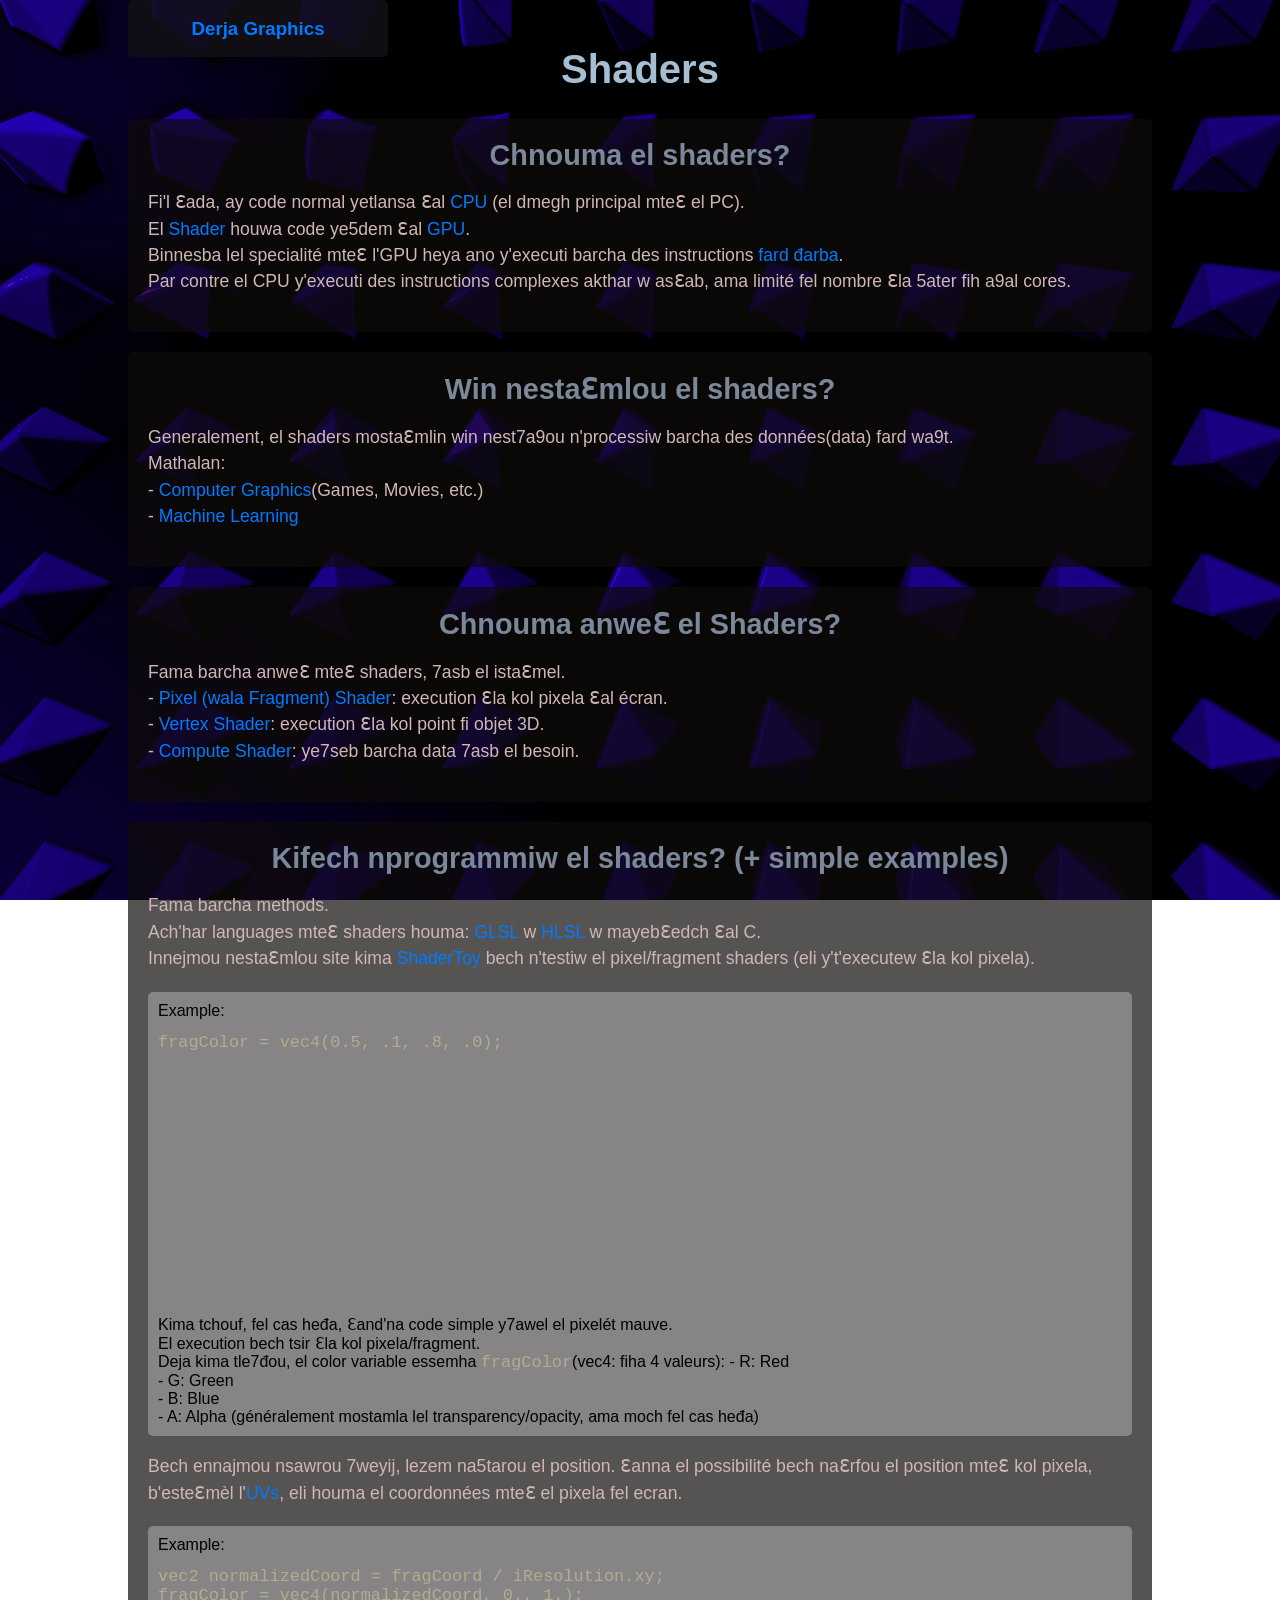
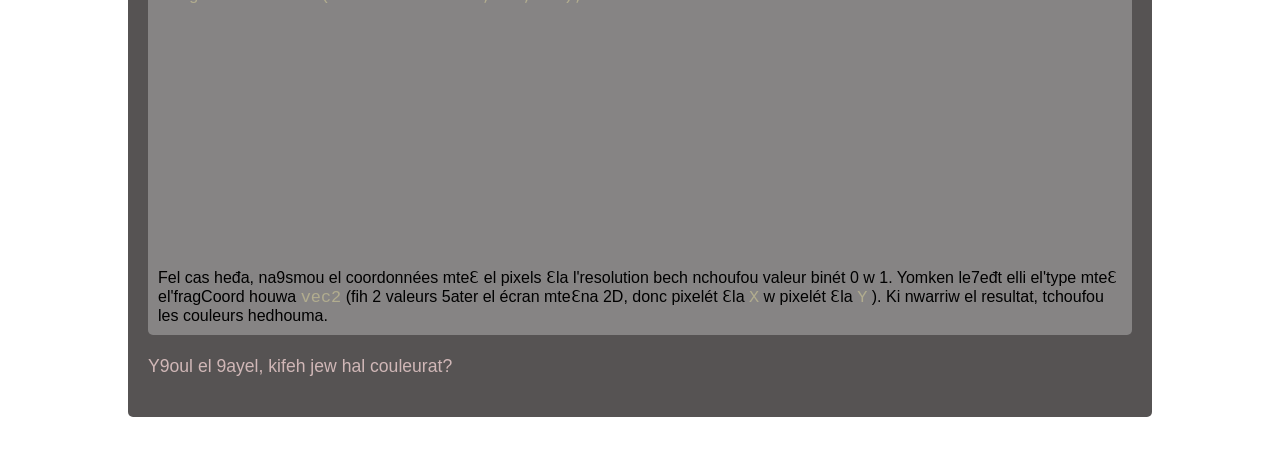
==== docs/shaders/index.html @ 7713639e "Adjust categories and header buttons" ====
<!-- Derja Graphics - Jed Fakhfekh - https://github.com/ougi-washi -->

<!DOCTYPE html>
<html>

<head>
	<meta name="Shaders" content="width=device-width, initial-scale=1.0">
	<title>Derja Graphics | Shaders</title>
	<link rel="stylesheet" type="text/css" href="../index.css">
</head>

<body>

	<div class="container">
		<header class="header">
			<h2><a href="../index.html">Derja Graphics</a></h2>
			<nav>
				<ul>
				</ul>
			</nav>
		</header>
	<h1>Shaders</h1>
		<div class="section">
			<h2>Chnouma el shaders?</h2>
			<p>
				Fi'l Ɛada, ay code normal yetlansa Ɛal <a href="https://en.wikipedia.org/wiki/Central_processing_unit"
					target="_blank">CPU</a> (el dmegh principal mteƐ el PC).<br>
				El <a href="https://en.wikipedia.org/wiki/Shader" target="_blank">Shader</a> houwa code ye5dem Ɛal <a
					href="https://en.wikipedia.org/wiki/Graphics_processing_unit" target="_blank">GPU</a>.<br>
				Binnesba lel specialité mteƐ l'GPU heya ano y'executi barcha des instructions <a
					href="https://en.wikipedia.org/wiki/Parallel_computing" target="_blank">fard đarba</a>.<br>
				Par contre el CPU y'executi des instructions complexes akthar w asƐab, ama limité fel nombre Ɛla 5ater
				fih
				a9al cores.
			</p>

		</div>

		<div class="section">
			<h2>Win nestaƐmlou el shaders?</h2>
			<p>
				Generalement, el shaders mostaƐmlin win nest7a9ou n'processiw barcha des données(data) fard wa9t.<br>
				Mathalan:<br>
				- <a href="https://en.wikipedia.org/wiki/Computer_graphics" target="_blank">Computer Graphics</a>(Games,
				Movies,
				etc.)<br>
				- <a href="https://en.wikipedia.org/wiki/Machine_learning" target="_blank">Machine Learning</a><br>
			</p>

		</div>
		<div class="section">
			<h2>Chnouma anweƐ el Shaders?</h2>
			<p>
				Fama barcha anweƐ mteƐ shaders, 7asb el istaƐmel.<br>
				- <a href="https://en.wikipedia.org/wiki/Shader#Pixel_shaders" target="_blank">Pixel (wala Fragment) Shader</a>: execution Ɛla kol pixela Ɛal écran.<br>
				- <a href="https://en.wikipedia.org/wiki/Shader#Vertex_shaders" target="_blank">Vertex Shader</a>: execution Ɛla kol point fi objet 3D.<br>
				- <a href="https://en.wikipedia.org/wiki/Shader#Compute_shaders" target="_blank">Compute Shader</a>: ye7seb barcha data 7asb el besoin.<br>
			</p>
		</div>
		<div class="section">
			<h2>Kifech nprogrammiw el shaders? (+ simple examples)</h2>
			<p>
				Fama barcha methods.<br>
				Ach'har languages mteƐ shaders houma: <a href="https://en.wikipedia.org/wiki/OpenGL_Shading_Language"
					target="_blank">GLSL</a> w <a href="https://en.wikipedia.org/wiki/High-Level_Shader_Language"
					target="_blank">HLSL</a> w mayebƐedch Ɛal C.<br>
				Innejmou nestaƐmlou site kima <a href="https://www.shadertoy.com/" target="_blank">ShaderToy</a> bech n'testiw el pixel/fragment shaders (eli y't'executew Ɛla kol pixela).
			<div id="glsl-code" class="language-glsl">
				Example:<br>
				<pre><code>fragColor = vec4(0.5, .1, .8, .0);</code></pre>
				<iframe width="320" height="240" frameborder="0"
					src="https://www.shadertoy.com/embed/Mf3SzS?gui=false&t=10&paused=true&muted=false"></iframe>
				Kima tchouf, fel cas heđa, Ɛand'na code simple y7awel el pixelét mauve.<br>
				El execution bech tsir Ɛla kol pixela/fragment.<br>
				Deja kima tle7đou, el color variable essemha <code>fragColor</code>(vec4: fiha 4 valeurs):
				- R: Red<br>
				- G: Green<br>
				- B: Blue<br>
				- A: Alpha (généralement mostamla lel transparency/opacity, ama moch fel cas heđa)
			</div>
			</p>
			<p>
				Bech ennajmou nsawrou 7weyij, lezem na5tarou el position.
				Ɛanna el possibilité bech naƐrfou el position mteƐ kol pixela, b'esteƐmèl l'<a href="https://en.wikipedia.org/wiki/UV_mapping", target="_blank">UVs</a>,
				eli houma el coordonnées mteƐ el pixela fel ecran.
				<div id="glsl-code" class="language-glsl">
					Example:<br>
					<pre><code>vec2 normalizedCoord = fragCoord / iResolution.xy;<br>fragColor = vec4(normalizedCoord, 0., 1.);</code></pre>
					<iframe width="320" height="240" frameborder="0"
						src="https://www.shadertoy.com/embed/XcdSzs?gui=false&t=10&paused=true&muted=false"></iframe>
					Fel cas heđa, na9smou el coordonnées mteƐ el pixels Ɛla l'resolution bech nchoufou valeur binét 0 w 1.
					Yomken le7eđt elli el'type mteƐ el'fragCoord houwa <code>vec2</code> (fih 2 valeurs 5ater el écran mteƐna 2D, donc pixelét Ɛla <code>X</code> w pixelét Ɛla <code>Y</code> ).
					Ki nwarriw el resultat, tchoufou les couleurs hedhouma.
				</div>
			</p>
			<p>
				Y9oul el 9ayel, kifeh jew hal couleurat?
				
			</p>
		</div>
	</div>

	<canvas>Your browser does not seem to support HTML5 canvas.</canvas>
	<script type="module" src="./index.js" type="text/javascript"> </script>
</body>

</html>
---- docs/index.css ----
/* Derja Graphics - Jed Fakhfekh - https://github.com/ougi-washi */

body,
html {
    margin: 0;
    padding: 0;
}

header {
    background-color: #131016de;
    padding: 5px; 
    border-radius: 5px;
    position: fixed; 
    top: 0; 
    width: 250px; 
    z-index: 5; 
}

.header {
    font-size: .9em;
    line-height: .85;
    color: #666;
}

nav ul {
    list-style-type: none; 
    padding-left: 30px; 
}

nav ul li {
    display: inline;
    margin-right: 10px; 
}

nav ul li:last-child {
    margin-right: 0;
}

nav ul li a {
    color: #fff; 
    text-decoration: none; 
}

nav ul li a:hover {
    text-decoration: underline; 
}

::-webkit-scrollbar {
    width: 0;  /* For Chrome, Safari, and Opera */
}

::-webkit-scrollbar-track {
    background: transparent;  /* For Chrome, Safari, and Opera */
}

.container {
    margin: 0 auto;
    padding: 20px;
    max-width: 80%;
    position: relative;
    font-family: Arial, sans-serif;
    height: 100%;
    z-index: 1;
}

.container h1 {
    font-size: 2.5em;
    color: #a5bed2;
    text-align: center;
}

.container h2 {
    font-size: 1.3em;
    color: #a5bed2;
    text-align: center;
}

.container h3 {
    font-size: 1.2em;
    color: #a5bed2;
}

.container p {
    font-size: 1.1em;
    color: #666;
    line-height: 1.5;
}

.container a {
    color: #007bff;
    text-decoration: none;
    pointer-events: auto;
}

.container a:hover {
    text-decoration: underline;
}

#glsl-code {
    margin-top: 20px;
    background-color: rgba(245, 245, 245, 0.3);
    padding: 10px;
    border-radius: 5px;
    overflow-x: auto;
}

.section {
    background-color: rgba(15, 11, 11, 0.7);
    padding: 20px;
    margin-bottom: 20px;
    border-radius: 5px;
}

.section h2 {
    font-size: 1.8em;
    color: #7b8899;
    margin-top: 0;
    margin-bottom: 10px;
}

.section p {
    font-size: 1.1em;
    color: rgb(208, 183, 183);
    line-height: 1.5;
}

#glsl-code pre {
    color: #ccc5a1;
}

#glsl-code code {
    font-size: 1.3em;
    color: #b2ad8f;
}

#glsl-code iframe {
    display: block;
    margin-top: 10px;
    margin-bottom: 10px;
    margin-right: 20%;
    margin-left: 20%;
    width: 60%;
    max-width: 80%;
    border: none;
}

canvas {
    position: fixed;
    top: 0;
    left: 0;
    width: 100%;
    height: 100%;
    z-index: 0;
    pointer-events: none;
}
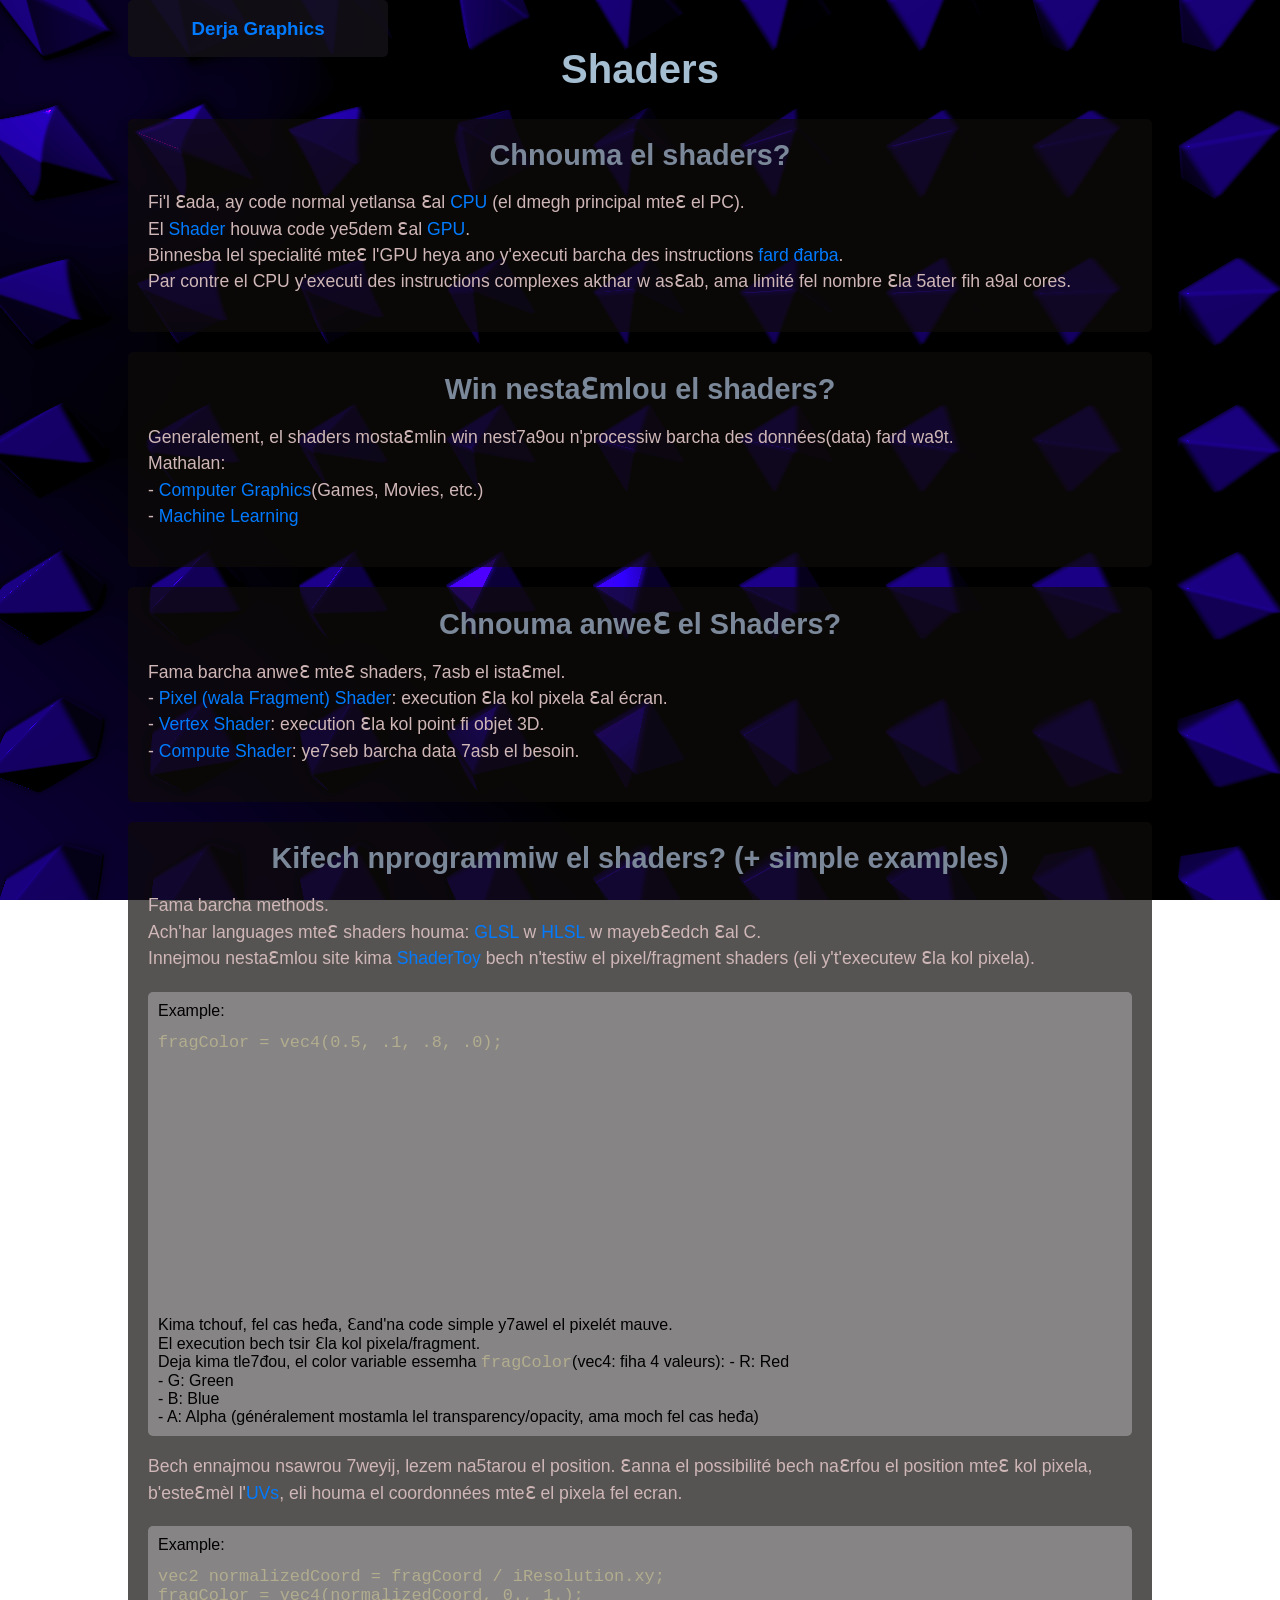
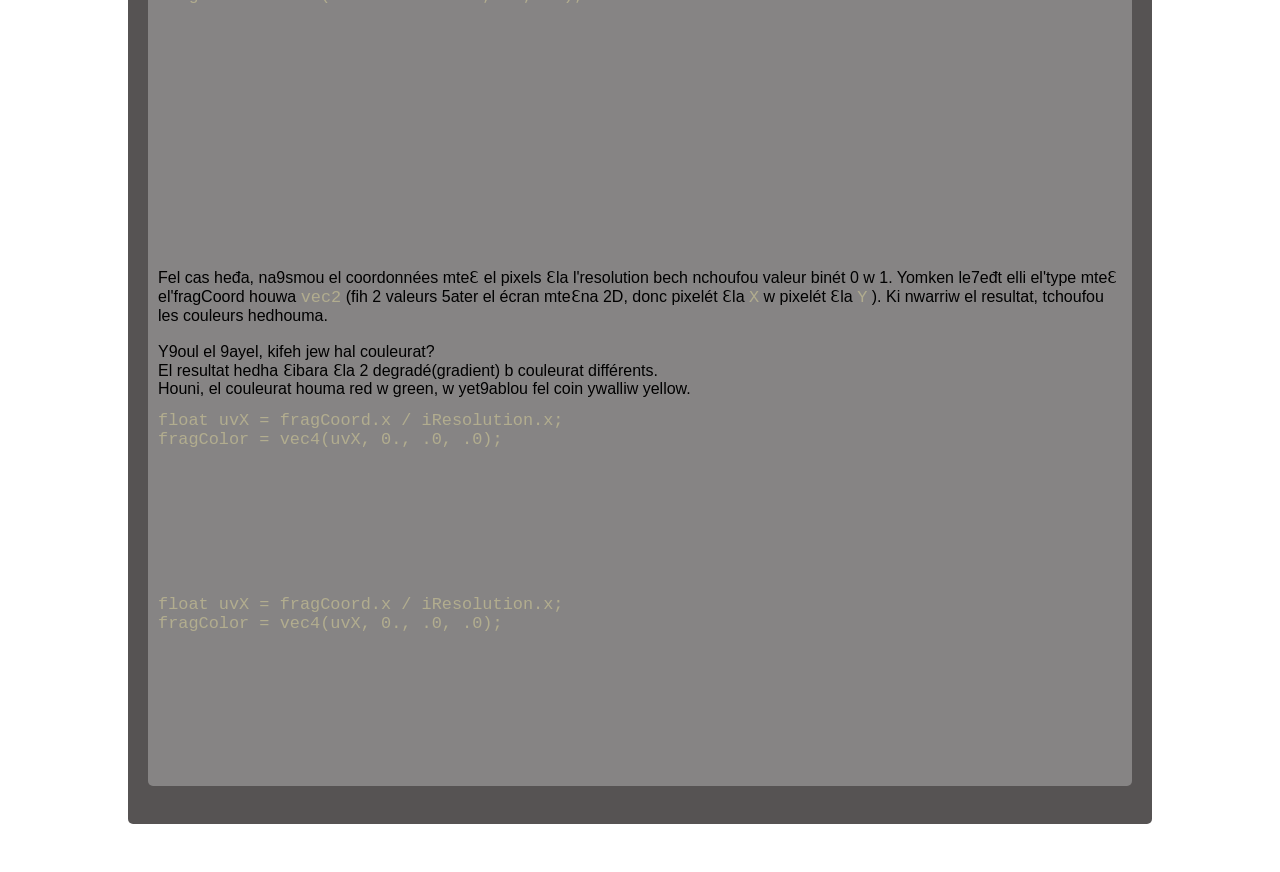
==== commit 05b93596: "Add explanation of the shader example 002" ====
--- a/docs/shaders/index.html
+++ b/docs/shaders/index.html
@@ -90,12 +90,17 @@
 						src="https://www.shadertoy.com/embed/XcdSzs?gui=false&t=10&paused=true&muted=false"></iframe>
 					Fel cas heđa, na9smou el coordonnées mteƐ el pixels Ɛla l'resolution bech nchoufou valeur binét 0 w 1.
 					Yomken le7eđt elli el'type mteƐ el'fragCoord houwa <code>vec2</code> (fih 2 valeurs 5ater el écran mteƐna 2D, donc pixelét Ɛla <code>X</code> w pixelét Ɛla <code>Y</code> ).
-					Ki nwarriw el resultat, tchoufou les couleurs hedhouma.
+					Ki nwarriw el resultat, tchoufou les couleurs hedhouma.<br><br>
+					Y9oul el 9ayel, kifeh jew hal couleurat?<br>
+					El resultat hedha Ɛibara Ɛla 2 degradé(gradient) b couleurat différents.<br> 
+					Houni, el couleurat houma red w green, w yet9ablou fel coin ywalliw yellow.
+					<pre><code>float uvX = fragCoord.x / iResolution.x;<br>fragColor = vec4(uvX, 0., .0, .0);</code></pre>
+					<iframe width="160" height="120" frameborder="0"
+						src="https://www.shadertoy.com/embed/lfcSWS?gui=false&t=10&paused=true&muted=false"></iframe>
+					<pre><code>float uvX = fragCoord.x / iResolution.x;<br>fragColor = vec4(uvX, 0., .0, .0);</code></pre>
+					<iframe width="160" height="120" frameborder="0"
+						src="https://www.shadertoy.com/embed/lc3XWS?gui=false&t=10&paused=true&muted=false"></iframe>
 				</div>
-			</p>
-			<p>
-				Y9oul el 9ayel, kifeh jew hal couleurat?
-				
 			</p>
 		</div>
 	</div>
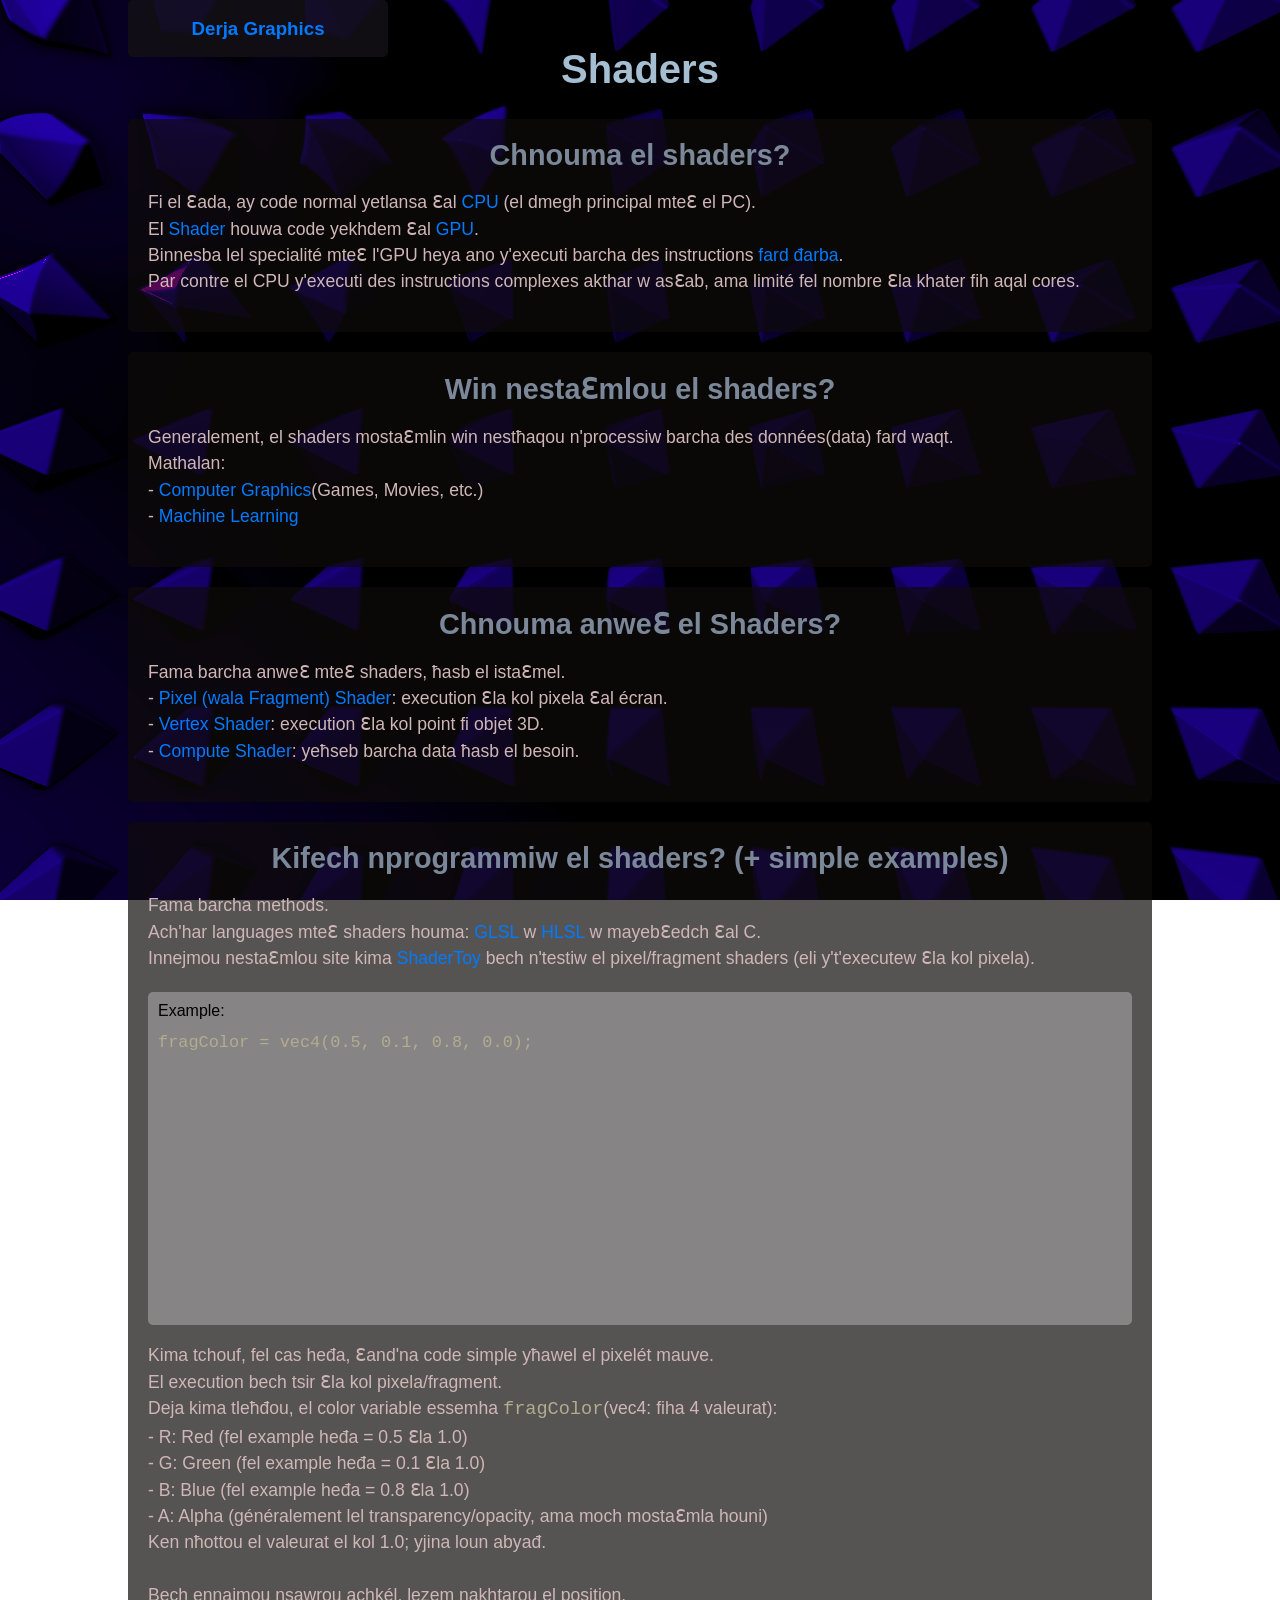
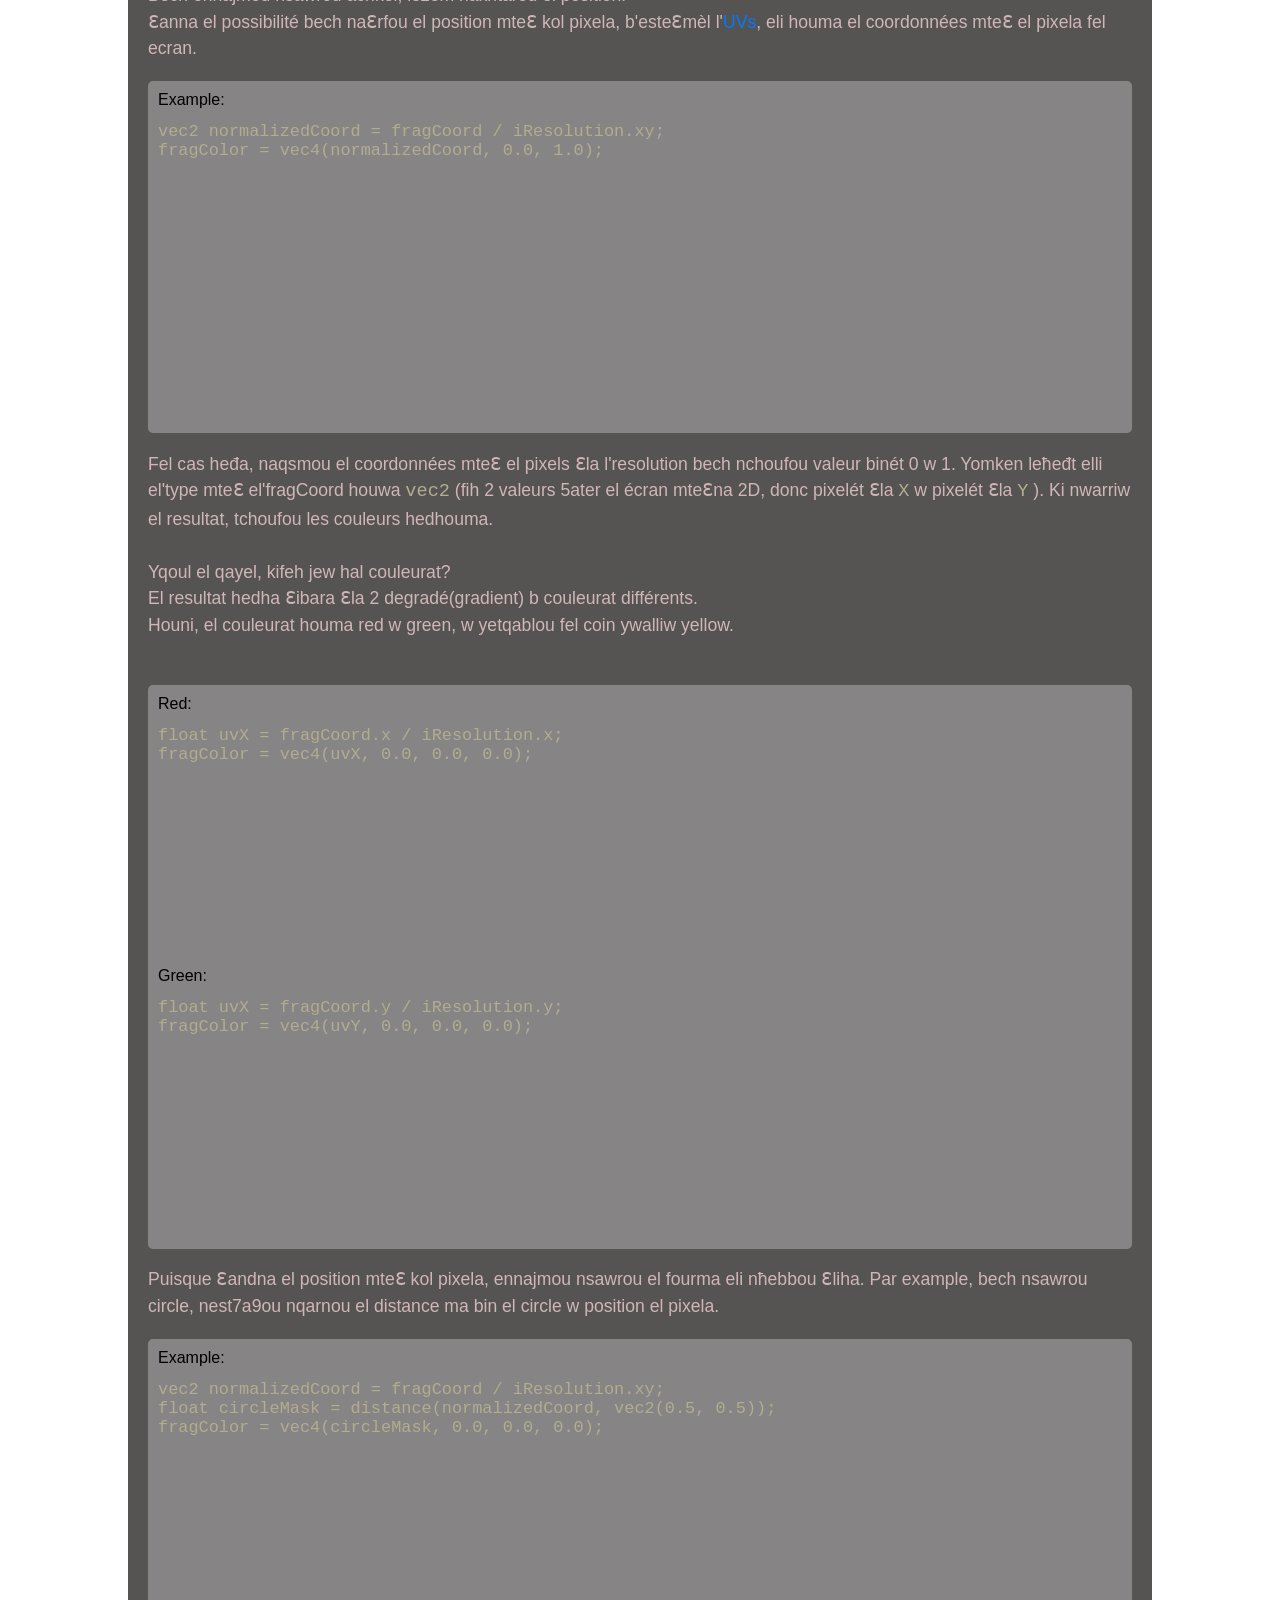
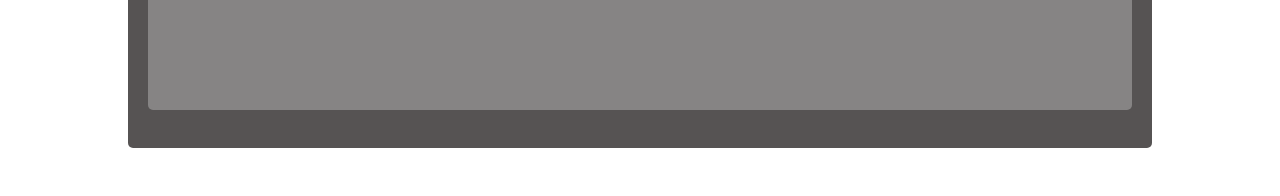
==== commit 5fc01b7b: "Adjust spellings, add circle section" ====
--- a/docs/shaders/index.html
+++ b/docs/shaders/index.html
@@ -1,4 +1,4 @@
- <!-- Derja Graphics - Jed Fakhfekh - https://github.com/ougi-washi -->
+<!-- Derja Graphics - Jed Fakhfekh - https://github.com/ougi-washi -->
 
 <!DOCTYPE html>
 <html>
@@ -19,19 +19,18 @@
 				</ul>
 			</nav>
 		</header>
-	<h1>Shaders</h1>
+		<h1>Shaders</h1>
 		<div class="section">
 			<h2>Chnouma el shaders?</h2>
 			<p>
-				Fi'l Ɛada, ay code normal yetlansa Ɛal <a href="https://en.wikipedia.org/wiki/Central_processing_unit"
+				Fi el Ɛada, ay code normal yetlansa Ɛal <a href="https://en.wikipedia.org/wiki/Central_processing_unit"
 					target="_blank">CPU</a> (el dmegh principal mteƐ el PC).<br>
-				El <a href="https://en.wikipedia.org/wiki/Shader" target="_blank">Shader</a> houwa code ye5dem Ɛal <a
+				El <a href="https://en.wikipedia.org/wiki/Shader" target="_blank">Shader</a> houwa code yekhdem Ɛal <a
 					href="https://en.wikipedia.org/wiki/Graphics_processing_unit" target="_blank">GPU</a>.<br>
 				Binnesba lel specialité mteƐ l'GPU heya ano y'executi barcha des instructions <a
 					href="https://en.wikipedia.org/wiki/Parallel_computing" target="_blank">fard đarba</a>.<br>
-				Par contre el CPU y'executi des instructions complexes akthar w asƐab, ama limité fel nombre Ɛla 5ater
-				fih
-				a9al cores.
+				Par contre el CPU y'executi des instructions complexes akthar w asƐab, ama limité fel nombre Ɛla khater
+				fih aqal cores.
 			</p>
 
 		</div>
@@ -39,7 +38,7 @@
 		<div class="section">
 			<h2>Win nestaƐmlou el shaders?</h2>
 			<p>
-				Generalement, el shaders mostaƐmlin win nest7a9ou n'processiw barcha des données(data) fard wa9t.<br>
+				Generalement, el shaders mostaƐmlin win nestħaqou n'processiw barcha des données(data) fard waqt.<br>
 				Mathalan:<br>
 				- <a href="https://en.wikipedia.org/wiki/Computer_graphics" target="_blank">Computer Graphics</a>(Games,
 				Movies,
@@ -51,10 +50,13 @@
 		<div class="section">
 			<h2>Chnouma anweƐ el Shaders?</h2>
 			<p>
-				Fama barcha anweƐ mteƐ shaders, 7asb el istaƐmel.<br>
-				- <a href="https://en.wikipedia.org/wiki/Shader#Pixel_shaders" target="_blank">Pixel (wala Fragment) Shader</a>: execution Ɛla kol pixela Ɛal écran.<br>
-				- <a href="https://en.wikipedia.org/wiki/Shader#Vertex_shaders" target="_blank">Vertex Shader</a>: execution Ɛla kol point fi objet 3D.<br>
-				- <a href="https://en.wikipedia.org/wiki/Shader#Compute_shaders" target="_blank">Compute Shader</a>: ye7seb barcha data 7asb el besoin.<br>
+				Fama barcha anweƐ mteƐ shaders, ħasb el istaƐmel.<br>
+				- <a href="https://en.wikipedia.org/wiki/Shader#Pixel_shaders" target="_blank">Pixel (wala Fragment)
+					Shader</a>: execution Ɛla kol pixela Ɛal écran.<br>
+				- <a href="https://en.wikipedia.org/wiki/Shader#Vertex_shaders" target="_blank">Vertex Shader</a>:
+				execution Ɛla kol point fi objet 3D.<br>
+				- <a href="https://en.wikipedia.org/wiki/Shader#Compute_shaders" target="_blank">Compute Shader</a>:
+				yeħseb barcha data ħasb el besoin.<br>
 			</p>
 		</div>
 		<div class="section">
@@ -64,43 +66,64 @@
 				Ach'har languages mteƐ shaders houma: <a href="https://en.wikipedia.org/wiki/OpenGL_Shading_Language"
 					target="_blank">GLSL</a> w <a href="https://en.wikipedia.org/wiki/High-Level_Shader_Language"
 					target="_blank">HLSL</a> w mayebƐedch Ɛal C.<br>
-				Innejmou nestaƐmlou site kima <a href="https://www.shadertoy.com/" target="_blank">ShaderToy</a> bech n'testiw el pixel/fragment shaders (eli y't'executew Ɛla kol pixela).
+				Innejmou nestaƐmlou site kima <a href="https://www.shadertoy.com/" target="_blank">ShaderToy</a> bech
+				n'testiw el pixel/fragment shaders (eli y't'executew Ɛla kol pixela).
 			<div id="glsl-code" class="language-glsl">
 				Example:<br>
-				<pre><code>fragColor = vec4(0.5, .1, .8, .0);</code></pre>
+				<pre><code>fragColor = vec4(0.5, 0.1, 0.8, 0.0);</code></pre>
 				<iframe width="320" height="240" frameborder="0"
 					src="https://www.shadertoy.com/embed/Mf3SzS?gui=false&t=10&paused=true&muted=false"></iframe>
-				Kima tchouf, fel cas heđa, Ɛand'na code simple y7awel el pixelét mauve.<br>
-				El execution bech tsir Ɛla kol pixela/fragment.<br>
-				Deja kima tle7đou, el color variable essemha <code>fragColor</code>(vec4: fiha 4 valeurs):
-				- R: Red<br>
-				- G: Green<br>
-				- B: Blue<br>
-				- A: Alpha (généralement mostamla lel transparency/opacity, ama moch fel cas heđa)
 			</div>
 			</p>
 			<p>
-				Bech ennajmou nsawrou 7weyij, lezem na5tarou el position.
-				Ɛanna el possibilité bech naƐrfou el position mteƐ kol pixela, b'esteƐmèl l'<a href="https://en.wikipedia.org/wiki/UV_mapping", target="_blank">UVs</a>,
-				eli houma el coordonnées mteƐ el pixela fel ecran.
-				<div id="glsl-code" class="language-glsl">
-					Example:<br>
-					<pre><code>vec2 normalizedCoord = fragCoord / iResolution.xy;<br>fragColor = vec4(normalizedCoord, 0., 1.);</code></pre>
-					<iframe width="320" height="240" frameborder="0"
-						src="https://www.shadertoy.com/embed/XcdSzs?gui=false&t=10&paused=true&muted=false"></iframe>
-					Fel cas heđa, na9smou el coordonnées mteƐ el pixels Ɛla l'resolution bech nchoufou valeur binét 0 w 1.
-					Yomken le7eđt elli el'type mteƐ el'fragCoord houwa <code>vec2</code> (fih 2 valeurs 5ater el écran mteƐna 2D, donc pixelét Ɛla <code>X</code> w pixelét Ɛla <code>Y</code> ).
-					Ki nwarriw el resultat, tchoufou les couleurs hedhouma.<br><br>
-					Y9oul el 9ayel, kifeh jew hal couleurat?<br>
-					El resultat hedha Ɛibara Ɛla 2 degradé(gradient) b couleurat différents.<br> 
-					Houni, el couleurat houma red w green, w yet9ablou fel coin ywalliw yellow.
-					<pre><code>float uvX = fragCoord.x / iResolution.x;<br>fragColor = vec4(uvX, 0., .0, .0);</code></pre>
-					<iframe width="160" height="120" frameborder="0"
-						src="https://www.shadertoy.com/embed/lfcSWS?gui=false&t=10&paused=true&muted=false"></iframe>
-					<pre><code>float uvX = fragCoord.x / iResolution.x;<br>fragColor = vec4(uvX, 0., .0, .0);</code></pre>
-					<iframe width="160" height="120" frameborder="0"
-						src="https://www.shadertoy.com/embed/lc3XWS?gui=false&t=10&paused=true&muted=false"></iframe>
-				</div>
+
+				Kima tchouf, fel cas heđa, Ɛand'na code simple yħawel el pixelét mauve.<br>
+				El execution bech tsir Ɛla kol pixela/fragment.<br>
+				Deja kima tleħđou, el color variable essemha <code>fragColor</code>(vec4: fiha 4 valeurat):<br>
+				- R: Red 	(fel example heđa = 0.5 Ɛla 1.0)<br>
+				- G: Green 	(fel example heđa = 0.1 Ɛla 1.0)<br>
+				- B: Blue	(fel example heđa = 0.8 Ɛla 1.0)<br>
+				- A: Alpha (généralement lel transparency/opacity, ama moch mostaƐmla houni)<br>
+				Ken nħottou el valeurat el kol 1.0; yjina loun abyađ.<br><br>
+				Bech ennajmou nsawrou achkél, lezem nakhtarou el position.<br>
+				Ɛanna el possibilité bech naƐrfou el position mteƐ kol pixela, b'esteƐmèl l'<a
+					href="https://en.wikipedia.org/wiki/UV_mapping" , target="_blank">UVs</a>,
+				eli houma el coordonnées mteƐ el pixela fel ecran.<br>
+			<div id="glsl-code" class="language-glsl">
+				Example:<br>
+				<pre><code>vec2 normalizedCoord = fragCoord / iResolution.xy;<br>fragColor = vec4(normalizedCoord, 0.0, 1.0);</code></pre>
+				<iframe width="320" height="240" frameborder="0"
+					src="https://www.shadertoy.com/embed/XcdSzs?gui=false&t=10&paused=true&muted=false"></iframe>
+			</div>
+			<p>
+				Fel cas heđa, naqsmou el coordonnées mteƐ el pixels Ɛla l'resolution bech nchoufou valeur binét 0 w 1.
+				Yomken leħeđt elli el'type mteƐ el'fragCoord houwa <code>vec2</code> (fih 2 valeurs 5ater el écran
+				mteƐna 2D, donc pixelét Ɛla <code>X</code> w pixelét Ɛla <code>Y</code> ).
+				Ki nwarriw el resultat, tchoufou les couleurs hedhouma.<br><br>
+				Yqoul el qayel, kifeh jew hal couleurat?<br>
+				El resultat hedha Ɛibara Ɛla 2 degradé(gradient) b couleurat différents.<br>
+				Houni, el couleurat houma red w green, w yetqablou fel coin ywalliw yellow.<br><br>
+			</p>
+			<div id="glsl-code" class="language-glsl">
+				Red:
+				<pre><code>float uvX = fragCoord.x / iResolution.x;<br>fragColor = vec4(uvX, 0.0, 0.0, 0.0);</code></pre>
+				<iframe width="240" height="180" frameborder="0"
+					src="https://www.shadertoy.com/embed/lfcSWS?gui=false&t=10&paused=true&muted=false"></iframe>
+				Green:
+				<pre><code>float uvX = fragCoord.y / iResolution.y;<br>fragColor = vec4(uvY, 0.0, 0.0, 0.0);</code></pre>
+				<iframe width="240" height="180" frameborder="0"
+					src="https://www.shadertoy.com/embed/lc3XWS?gui=false&t=10&paused=true&muted=false"></iframe>
+			</div>
+			</p>
+			<p>
+				Puisque Ɛandna el position mteƐ kol pixela, ennajmou nsawrou el fourma eli nħebbou Ɛliha.
+				Par example, bech nsawrou circle, nest7a9ou nqarnou el distance ma bin el circle w position el pixela.
+			<div id="glsl-code" class="language-glsl">
+				Example:
+				<pre><code>vec2 normalizedCoord = fragCoord / iResolution.xy;<br>float circleMask = distance(normalizedCoord, vec2(0.5, 0.5));<br>fragColor = vec4(circleMask, 0.0, 0.0, 0.0);</code></pre>
+				<iframe width="320" height="240" frameborder="0"
+				src="https://www.shadertoy.com/embed/4cdSWS?gui=false&t=10&paused=true&muted=false"></iframe>
+			</div>
 			</p>
 		</div>
 	</div>
--- a/docs/index.css
+++ b/docs/index.css
@@ -124,11 +124,12 @@
     line-height: 1.5;
 }
 
+
 #glsl-code pre {
     color: #ccc5a1;
 }
 
-#glsl-code code {
+code, #glsl-code code {
     font-size: 1.3em;
     color: #b2ad8f;
 }
@@ -137,10 +138,12 @@
     display: block;
     margin-top: 10px;
     margin-bottom: 10px;
-    margin-right: 20%;
-    margin-left: 20%;
-    width: 60%;
-    max-width: 80%;
+    margin-right: 5%;
+    margin-left: 5%;
+    text-align: center;
+    
+    /* width: 60%;
+    max-width: 80%; */
     border: none;
 }
 
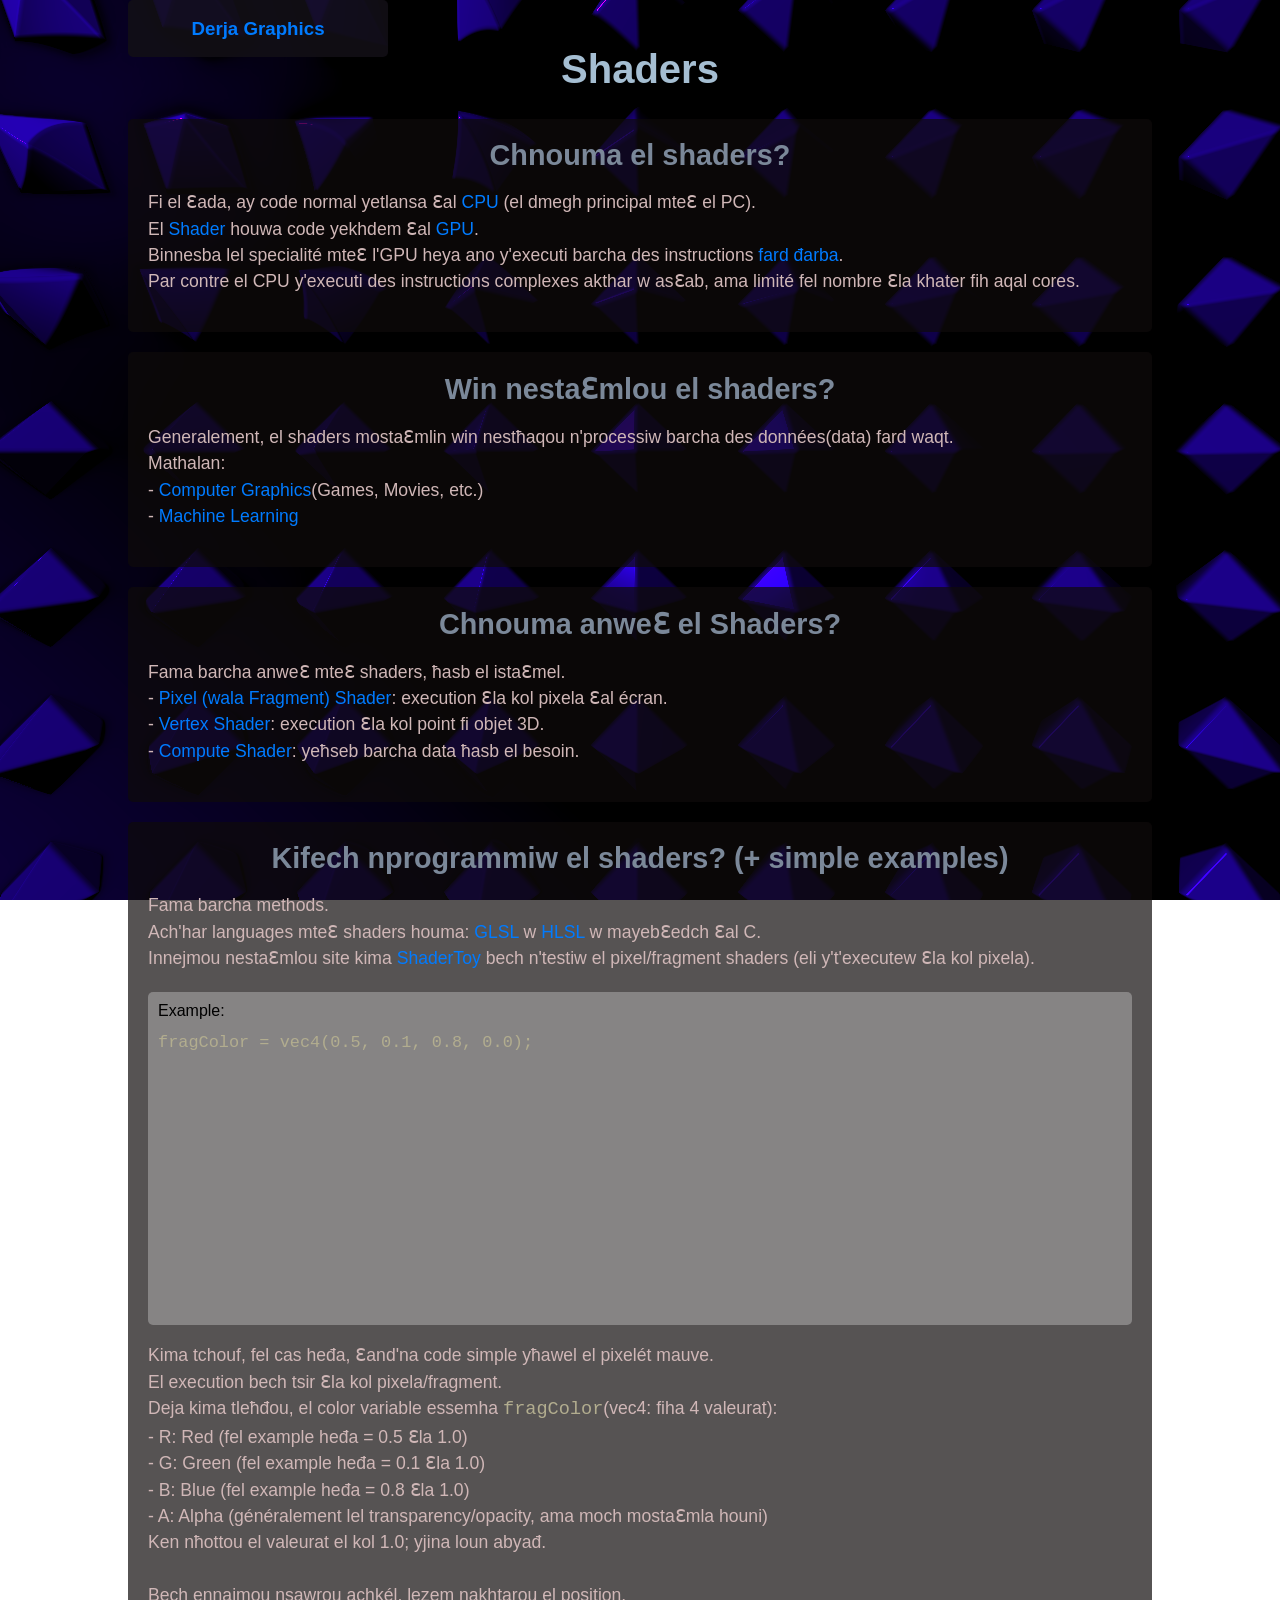
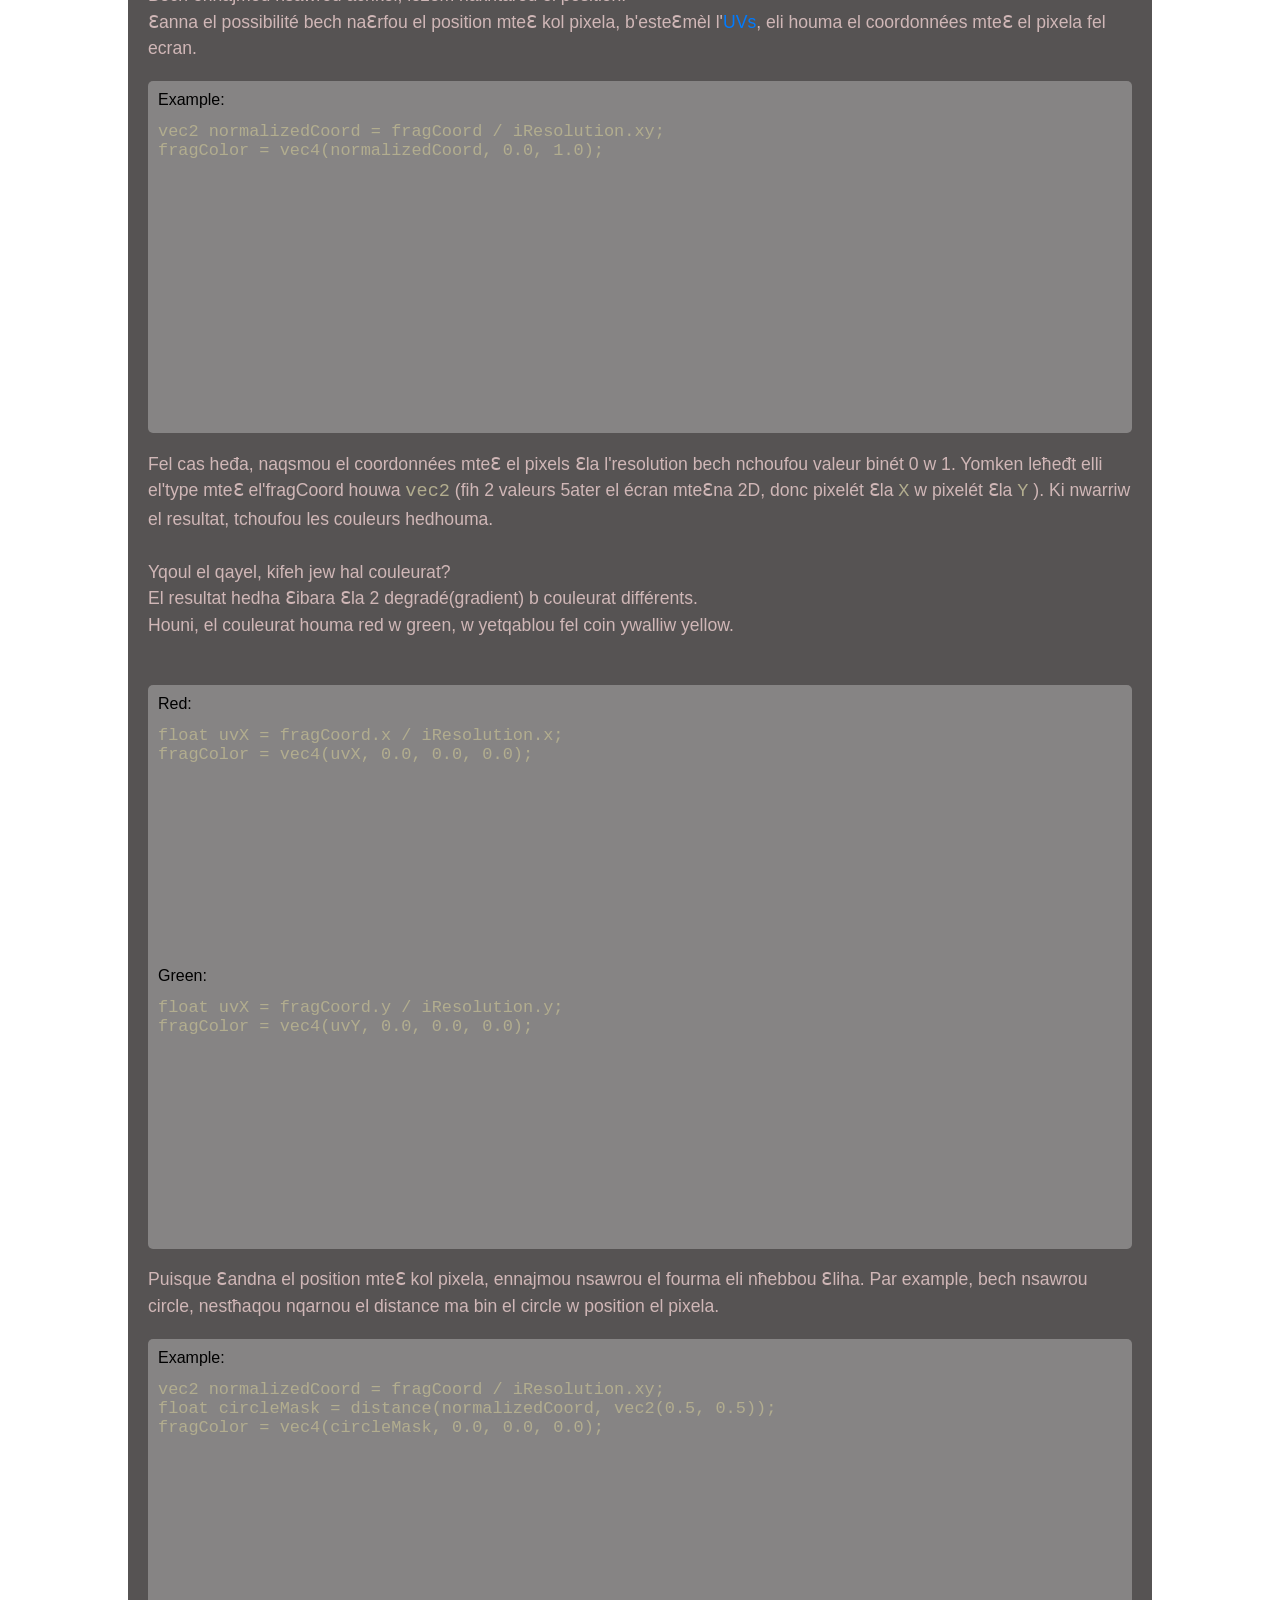
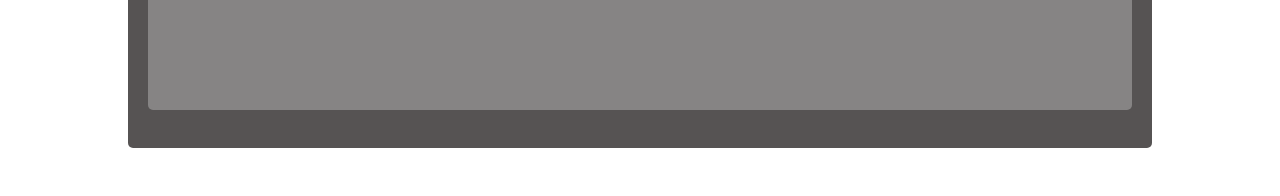
==== commit 06e2314a: "Update different letters" ====
--- a/docs/shaders/index.html
+++ b/docs/shaders/index.html
@@ -117,7 +117,7 @@
 			</p>
 			<p>
 				Puisque Ɛandna el position mteƐ kol pixela, ennajmou nsawrou el fourma eli nħebbou Ɛliha.
-				Par example, bech nsawrou circle, nest7a9ou nqarnou el distance ma bin el circle w position el pixela.
+				Par example, bech nsawrou circle, nestħaqou nqarnou el distance ma bin el circle w position el pixela.
 			<div id="glsl-code" class="language-glsl">
 				Example:
 				<pre><code>vec2 normalizedCoord = fragCoord / iResolution.xy;<br>float circleMask = distance(normalizedCoord, vec2(0.5, 0.5));<br>fragColor = vec4(circleMask, 0.0, 0.0, 0.0);</code></pre>
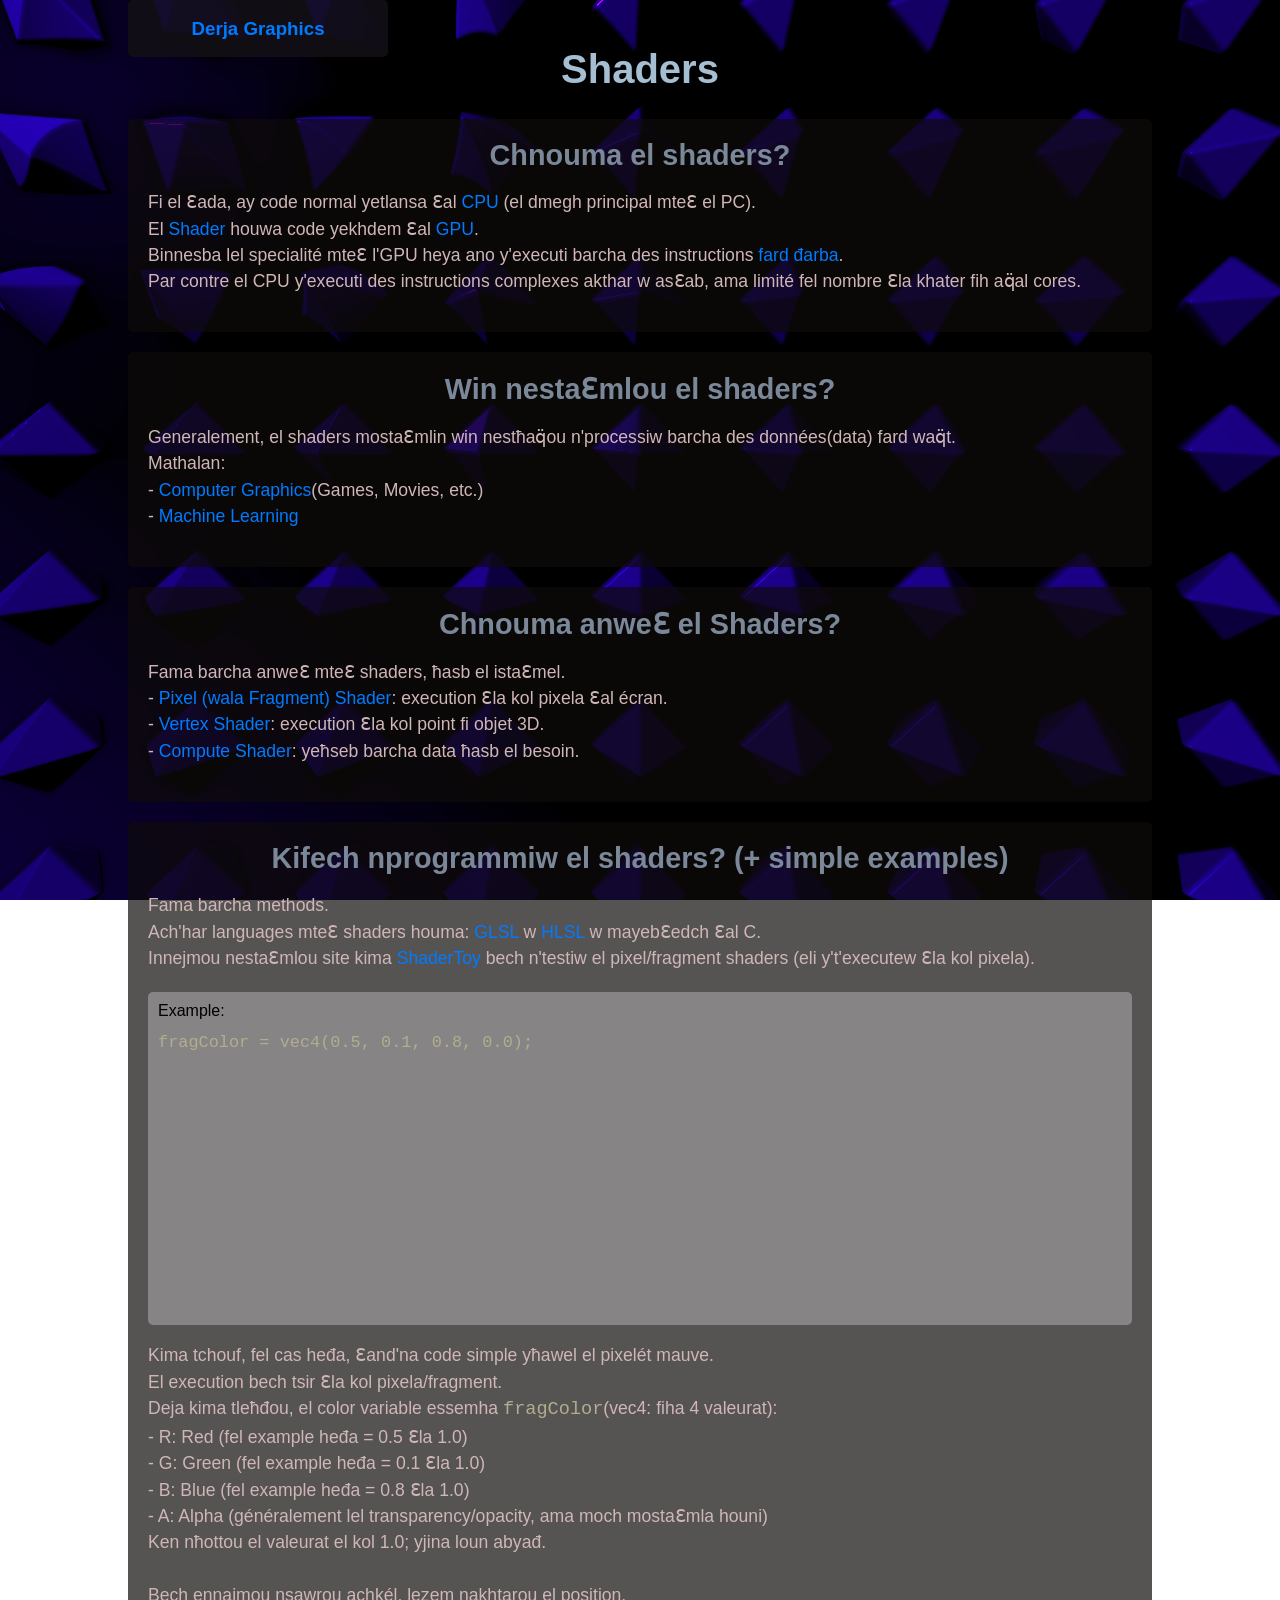
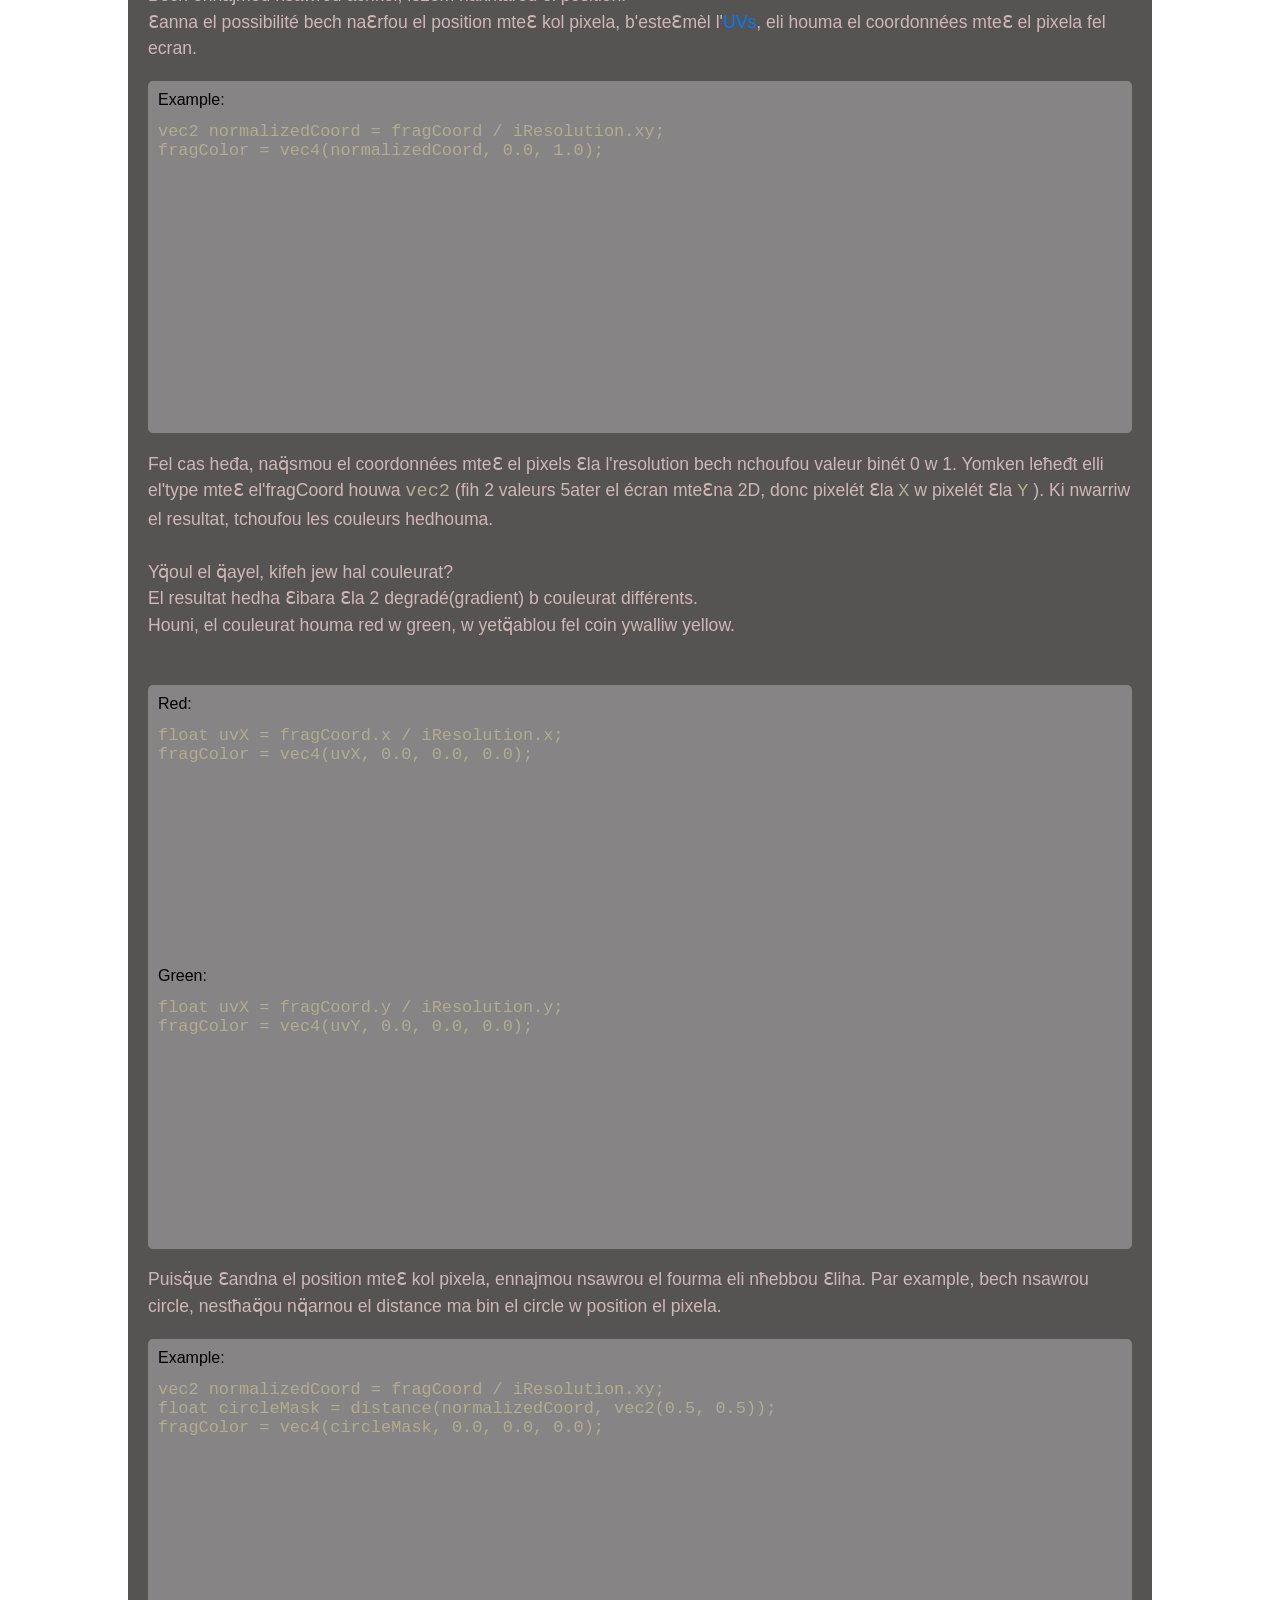
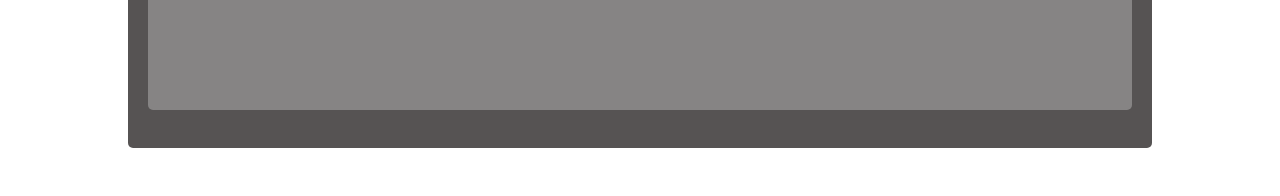
==== commit 406babdf: "replace 9 by q̈" ====
--- a/docs/shaders/index.html
+++ b/docs/shaders/index.html
@@ -30,15 +30,14 @@
 				Binnesba lel specialité mteƐ l'GPU heya ano y'executi barcha des instructions <a
 					href="https://en.wikipedia.org/wiki/Parallel_computing" target="_blank">fard đarba</a>.<br>
 				Par contre el CPU y'executi des instructions complexes akthar w asƐab, ama limité fel nombre Ɛla khater
-				fih aqal cores.
+				fih aq̈al cores.
 			</p>
-
 		</div>
 
 		<div class="section">
 			<h2>Win nestaƐmlou el shaders?</h2>
 			<p>
-				Generalement, el shaders mostaƐmlin win nestħaqou n'processiw barcha des données(data) fard waqt.<br>
+				Generalement, el shaders mostaƐmlin win nestħaq̈ou n'processiw barcha des données(data) fard waq̈t.<br>
 				Mathalan:<br>
 				- <a href="https://en.wikipedia.org/wiki/Computer_graphics" target="_blank">Computer Graphics</a>(Games,
 				Movies,
@@ -96,13 +95,13 @@
 					src="https://www.shadertoy.com/embed/XcdSzs?gui=false&t=10&paused=true&muted=false"></iframe>
 			</div>
 			<p>
-				Fel cas heđa, naqsmou el coordonnées mteƐ el pixels Ɛla l'resolution bech nchoufou valeur binét 0 w 1.
+				Fel cas heđa, naq̈smou el coordonnées mteƐ el pixels Ɛla l'resolution bech nchoufou valeur binét 0 w 1.
 				Yomken leħeđt elli el'type mteƐ el'fragCoord houwa <code>vec2</code> (fih 2 valeurs 5ater el écran
 				mteƐna 2D, donc pixelét Ɛla <code>X</code> w pixelét Ɛla <code>Y</code> ).
 				Ki nwarriw el resultat, tchoufou les couleurs hedhouma.<br><br>
-				Yqoul el qayel, kifeh jew hal couleurat?<br>
+				Yq̈oul el q̈ayel, kifeh jew hal couleurat?<br>
 				El resultat hedha Ɛibara Ɛla 2 degradé(gradient) b couleurat différents.<br>
-				Houni, el couleurat houma red w green, w yetqablou fel coin ywalliw yellow.<br><br>
+				Houni, el couleurat houma red w green, w yetq̈ablou fel coin ywalliw yellow.<br><br>
 			</p>
 			<div id="glsl-code" class="language-glsl">
 				Red:
@@ -116,8 +115,8 @@
 			</div>
 			</p>
 			<p>
-				Puisque Ɛandna el position mteƐ kol pixela, ennajmou nsawrou el fourma eli nħebbou Ɛliha.
-				Par example, bech nsawrou circle, nestħaqou nqarnou el distance ma bin el circle w position el pixela.
+				Puisq̈ue Ɛandna el position mteƐ kol pixela, ennajmou nsawrou el fourma eli nħebbou Ɛliha.
+				Par example, bech nsawrou circle, nestħaq̈ou nq̈arnou el distance ma bin el circle w position el pixela.
 			<div id="glsl-code" class="language-glsl">
 				Example:
 				<pre><code>vec2 normalizedCoord = fragCoord / iResolution.xy;<br>float circleMask = distance(normalizedCoord, vec2(0.5, 0.5));<br>fragColor = vec4(circleMask, 0.0, 0.0, 0.0);</code></pre>
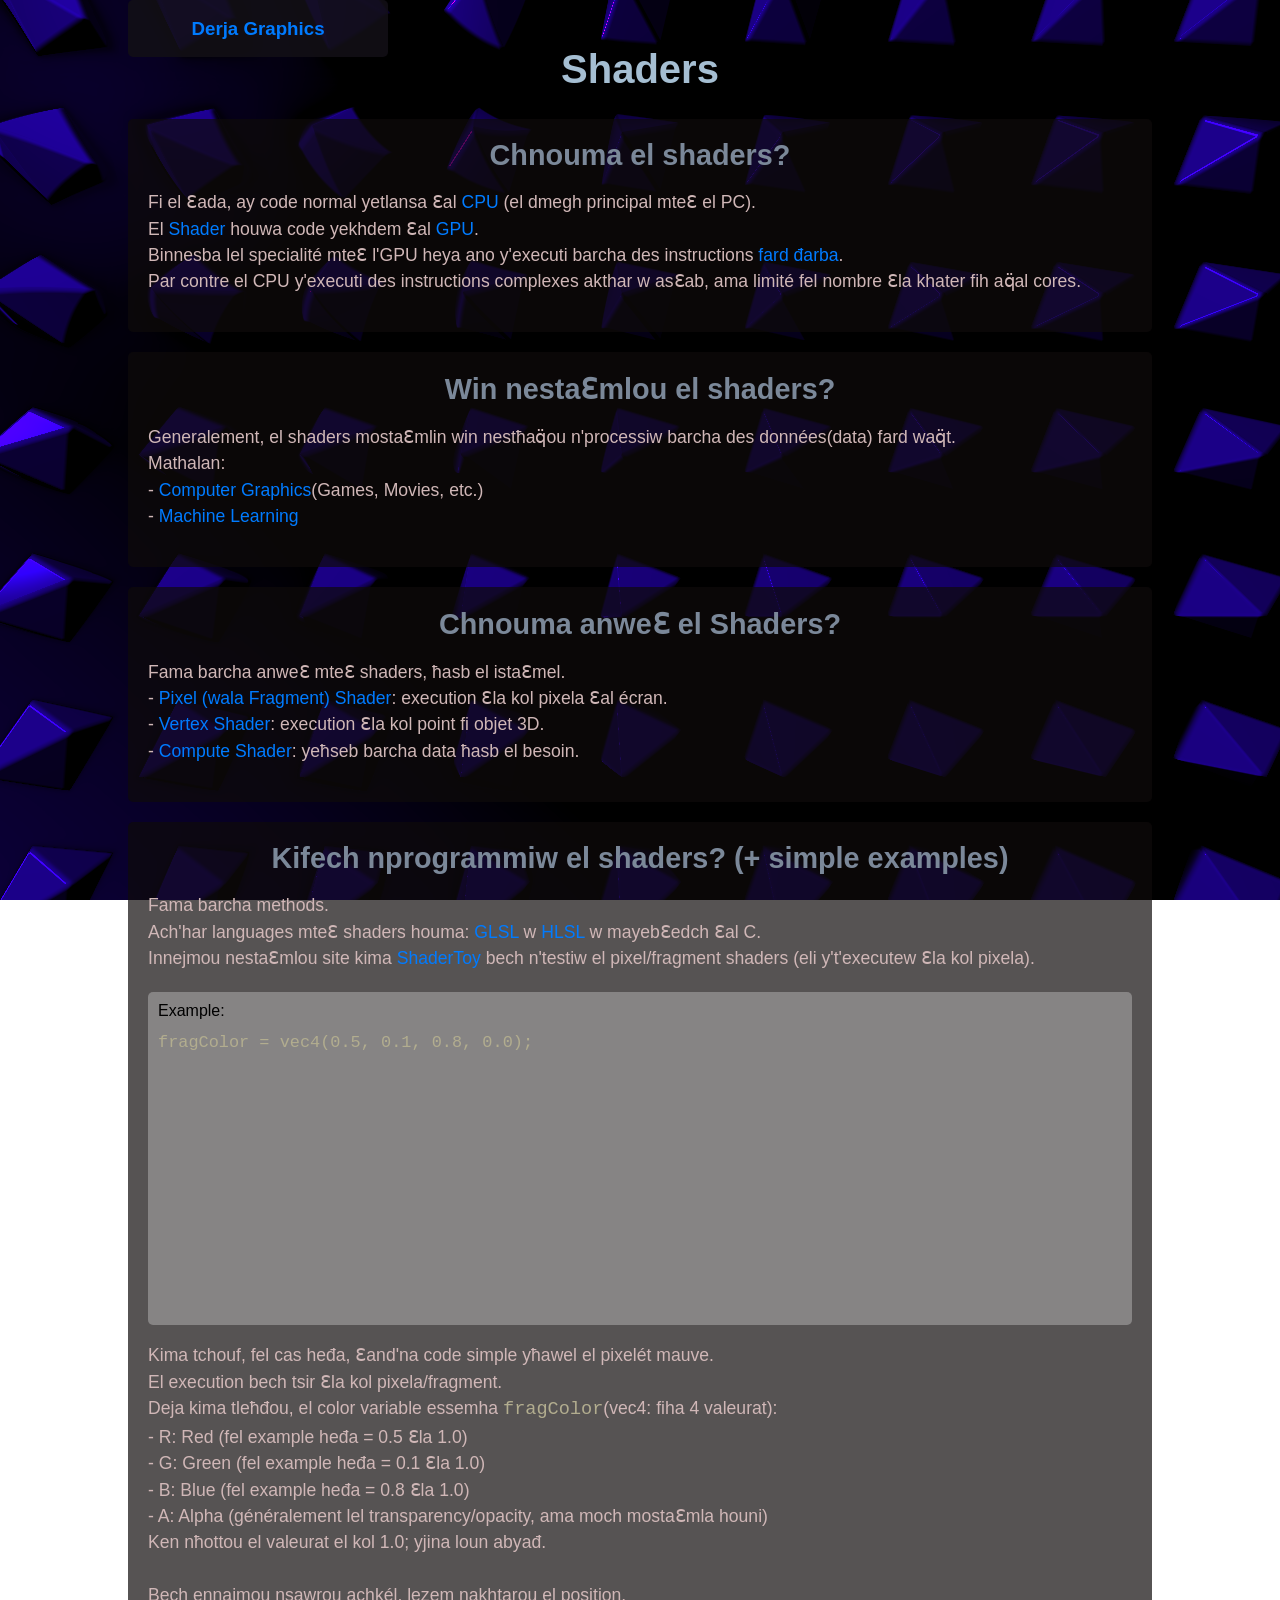
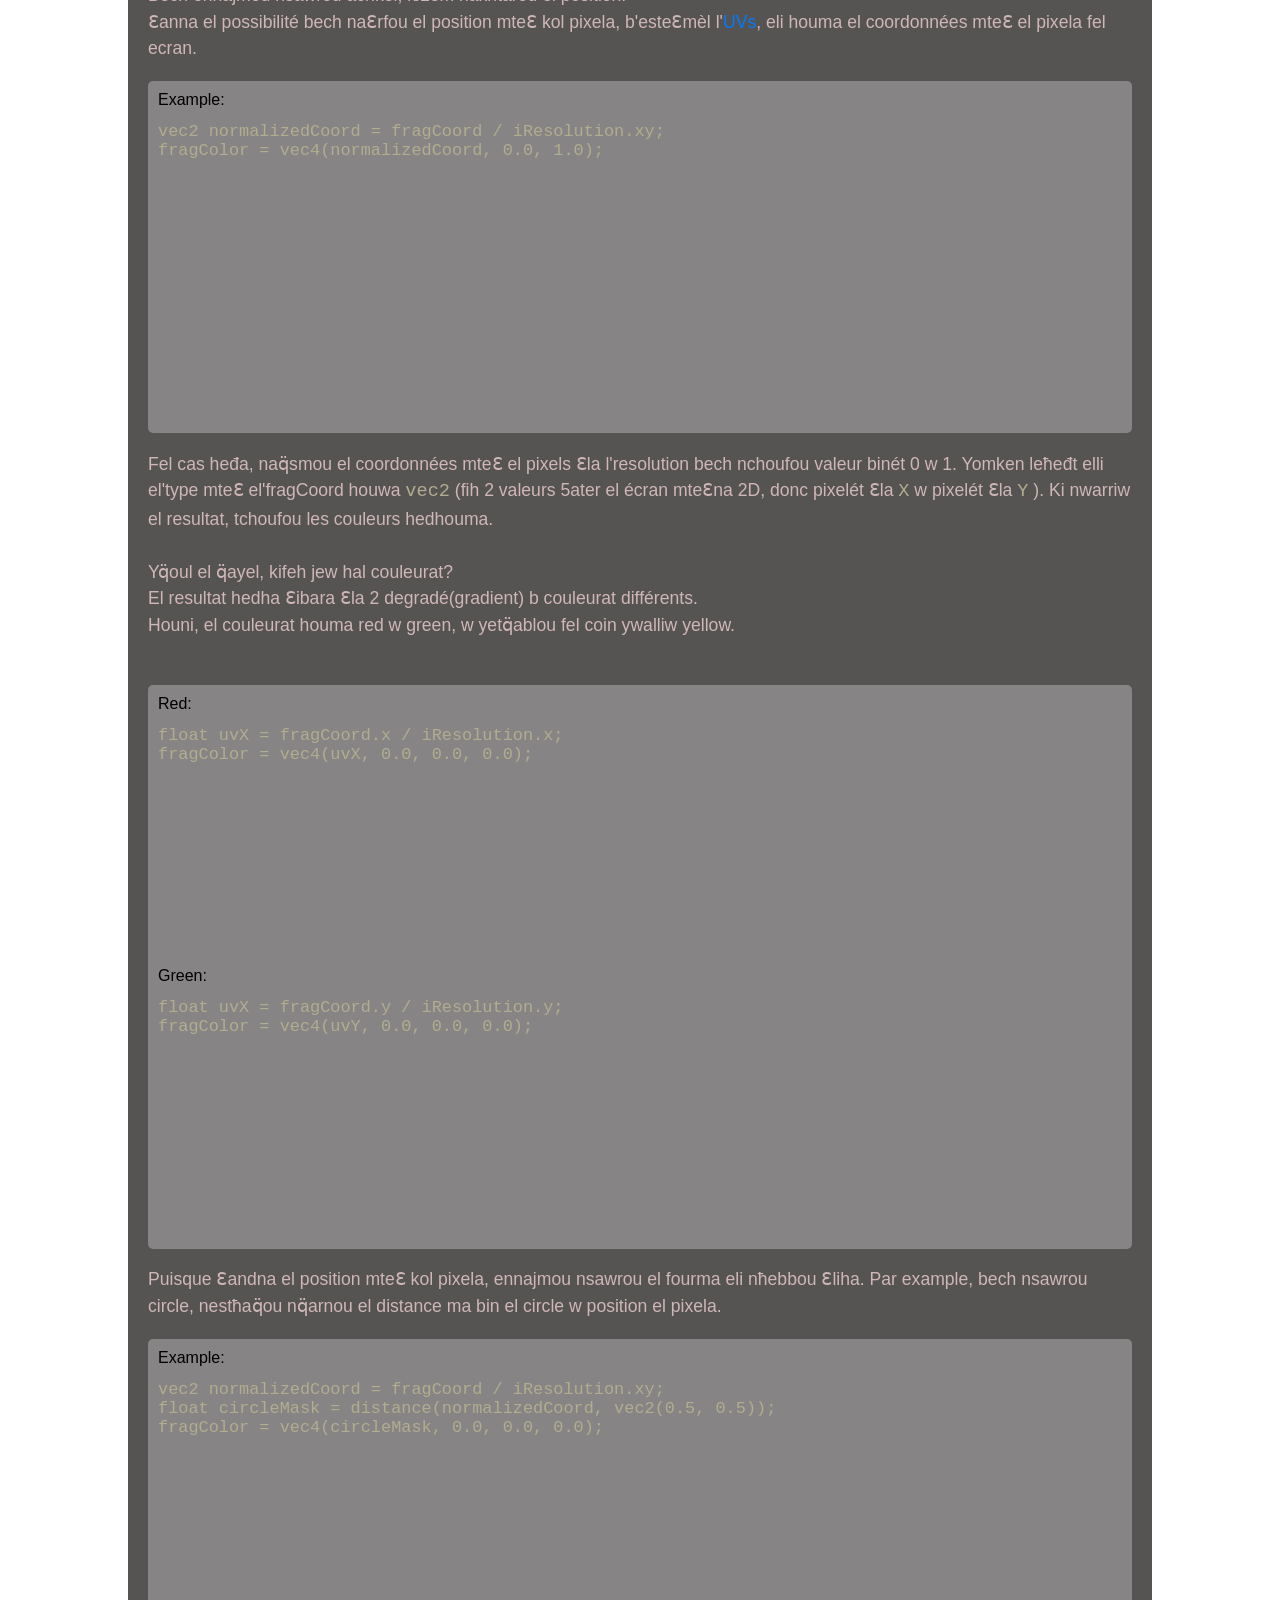
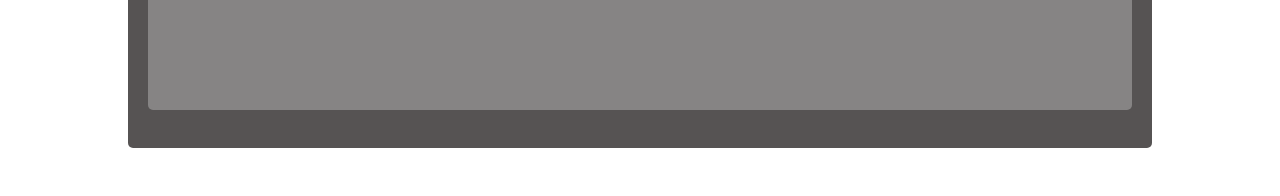
==== commit 231dc057: "Finish adjusting q̈" ====
--- a/docs/shaders/index.html
+++ b/docs/shaders/index.html
@@ -115,7 +115,7 @@
 			</div>
 			</p>
 			<p>
-				Puisq̈ue Ɛandna el position mteƐ kol pixela, ennajmou nsawrou el fourma eli nħebbou Ɛliha.
+				Puisque Ɛandna el position mteƐ kol pixela, ennajmou nsawrou el fourma eli nħebbou Ɛliha.
 				Par example, bech nsawrou circle, nestħaq̈ou nq̈arnou el distance ma bin el circle w position el pixela.
 			<div id="glsl-code" class="language-glsl">
 				Example:
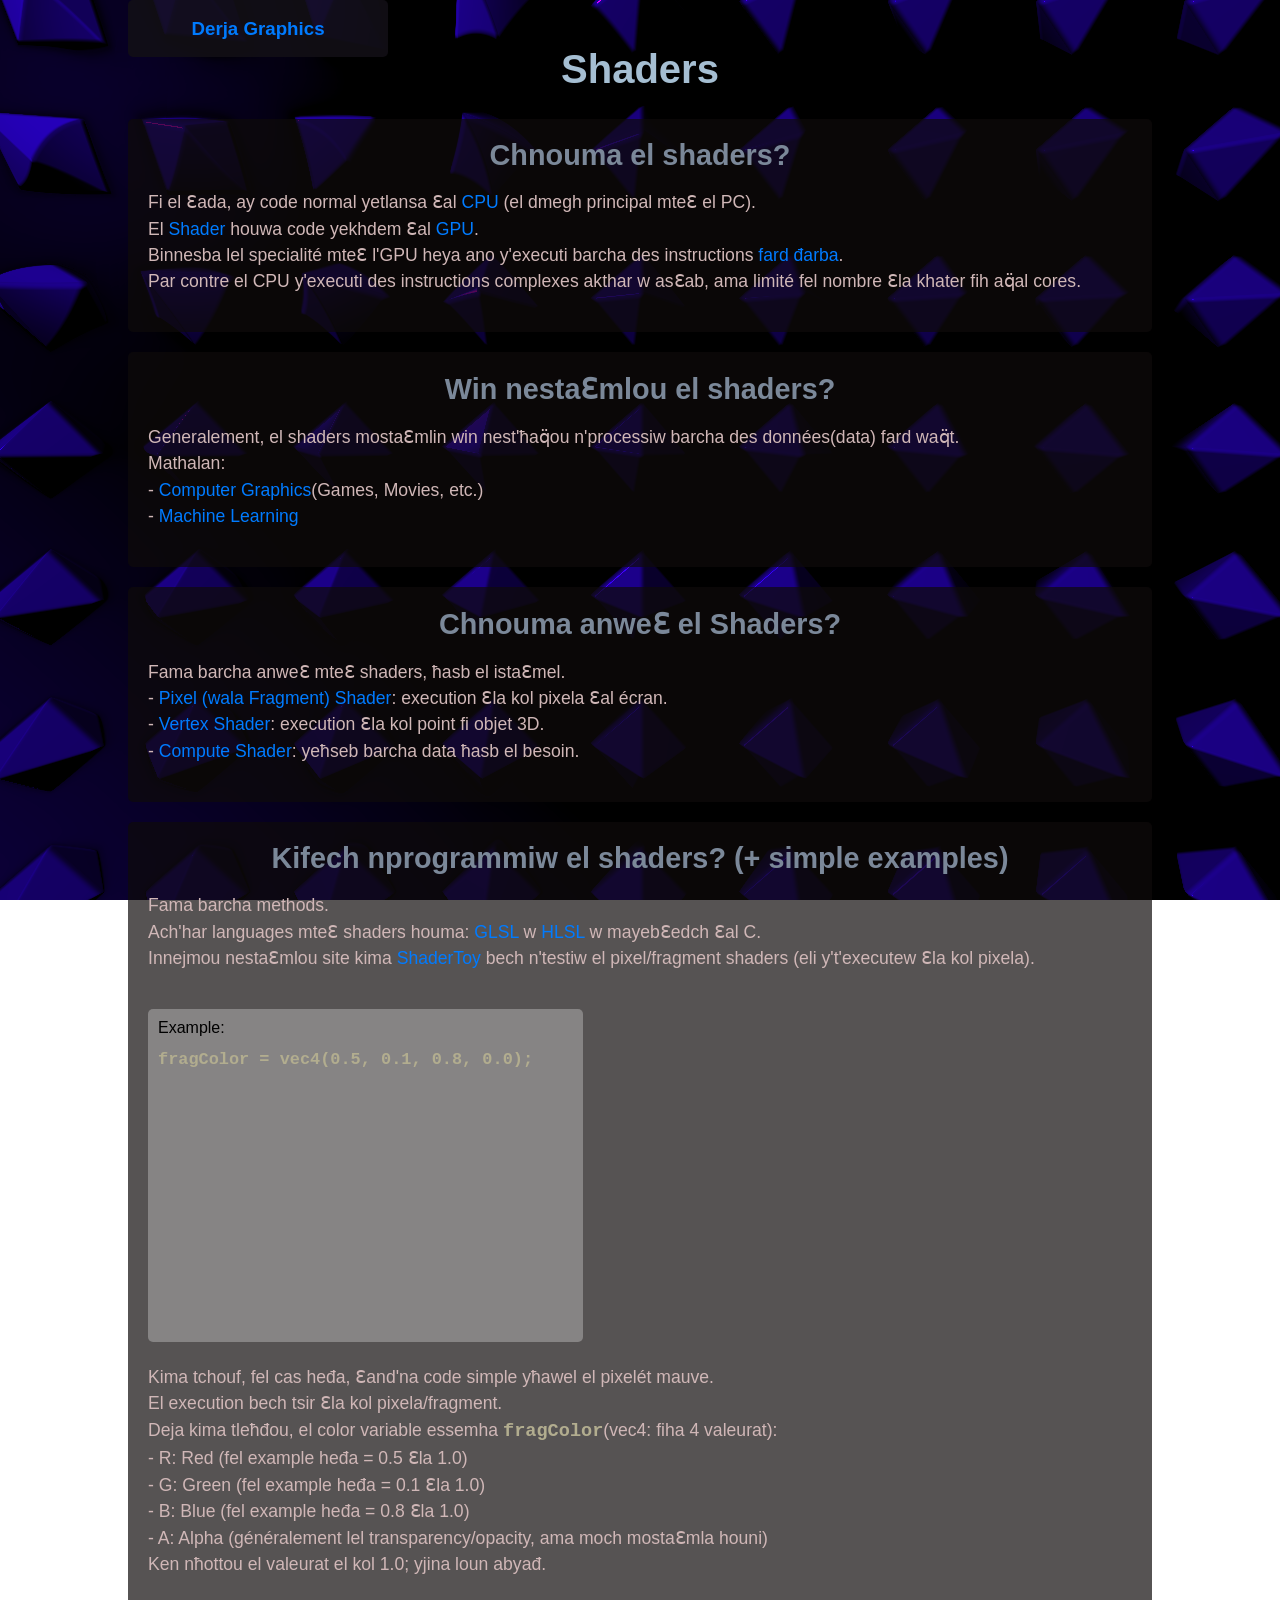
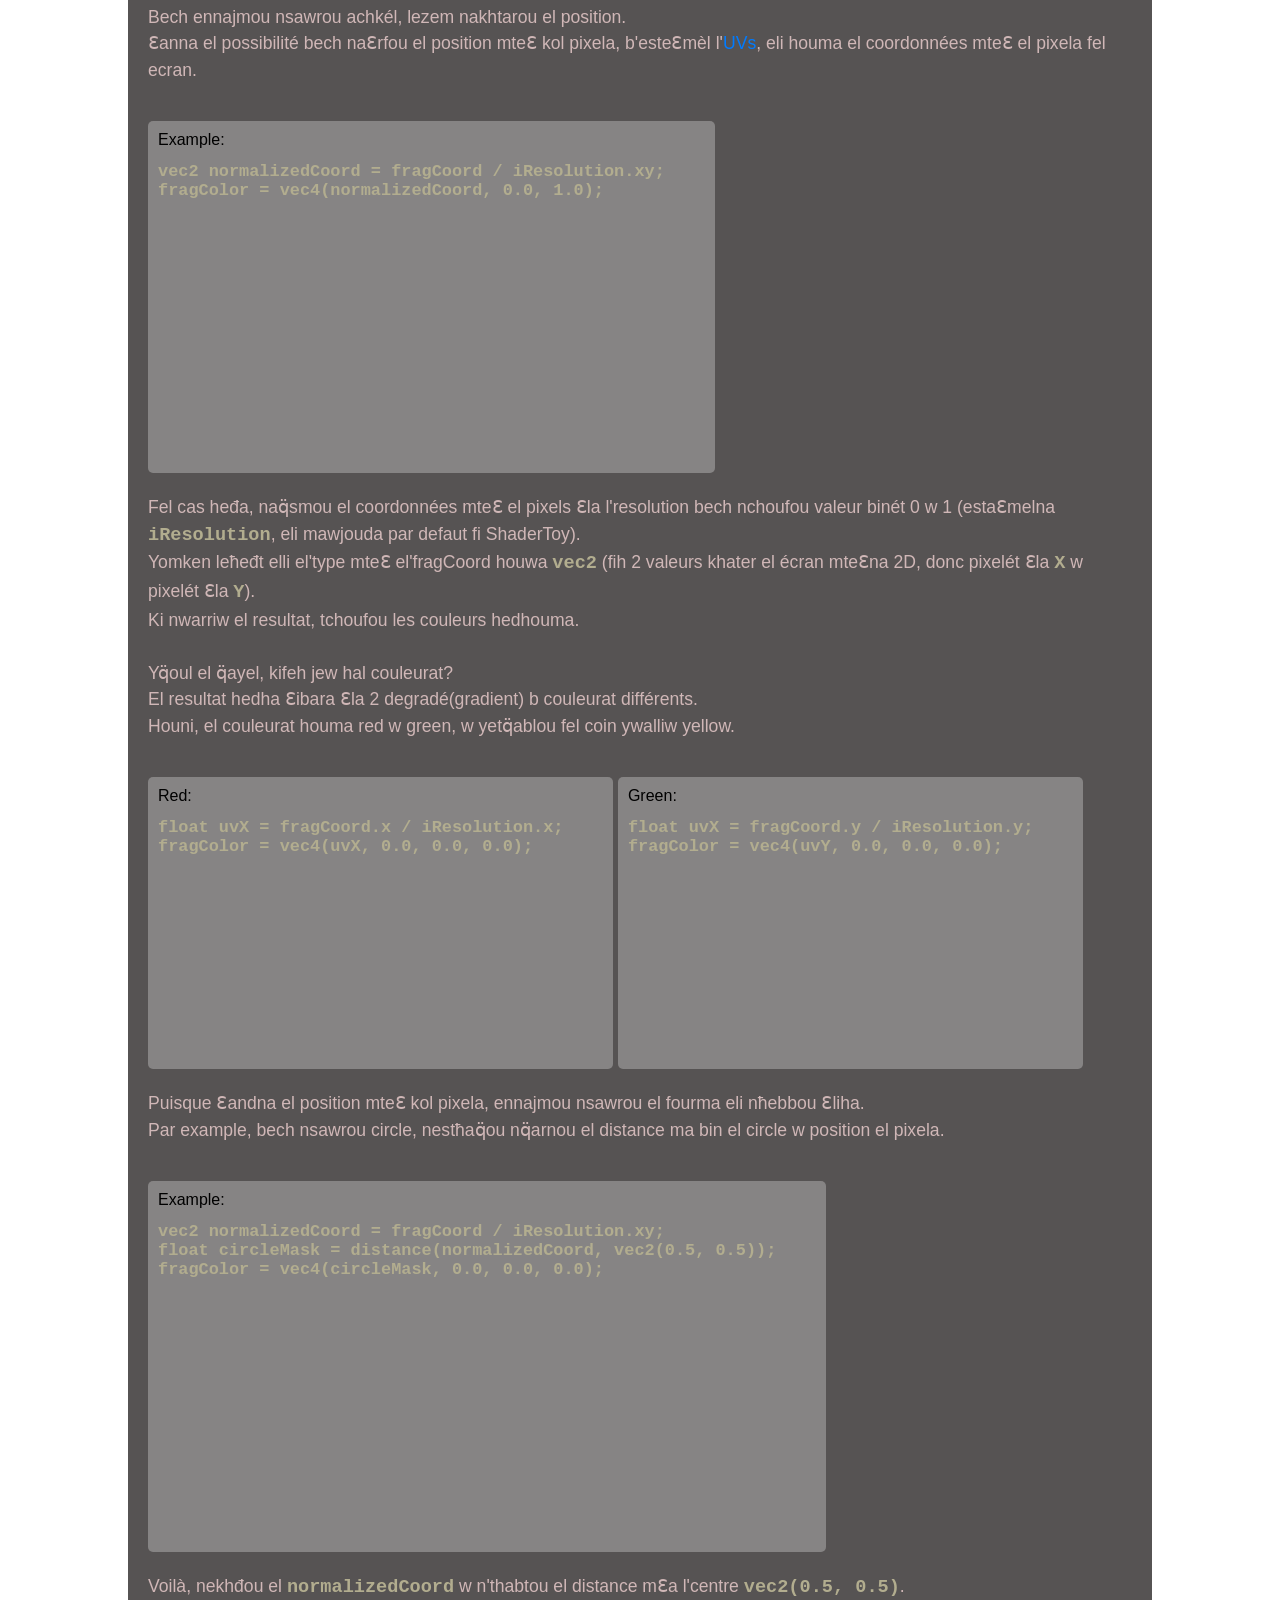
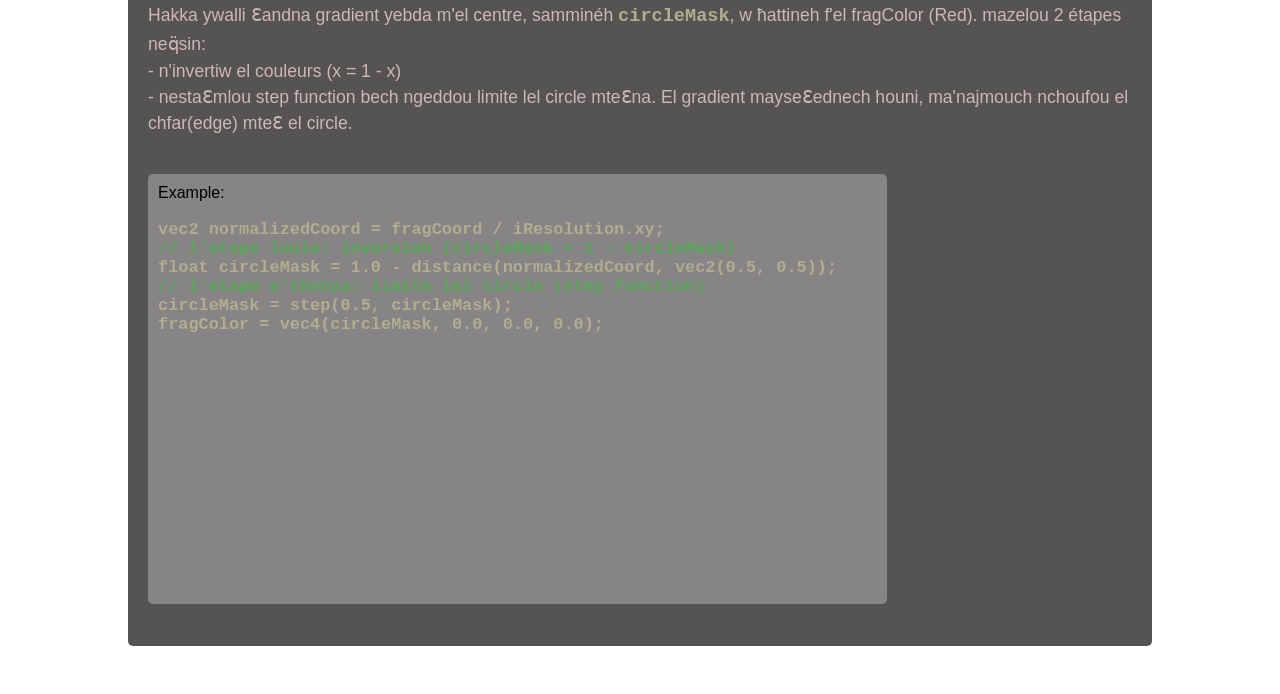
==== commit 07826e47: "Add circle implementation" ====
--- a/docs/shaders/index.html
+++ b/docs/shaders/index.html
@@ -37,7 +37,7 @@
 		<div class="section">
 			<h2>Win nestaƐmlou el shaders?</h2>
 			<p>
-				Generalement, el shaders mostaƐmlin win nestħaq̈ou n'processiw barcha des données(data) fard waq̈t.<br>
+				Generalement, el shaders mostaƐmlin win nest'ħaq̈ou n'processiw barcha des données(data) fard waq̈t.<br>
 				Mathalan:<br>
 				- <a href="https://en.wikipedia.org/wiki/Computer_graphics" target="_blank">Computer Graphics</a>(Games,
 				Movies,
@@ -79,9 +79,9 @@
 				Kima tchouf, fel cas heđa, Ɛand'na code simple yħawel el pixelét mauve.<br>
 				El execution bech tsir Ɛla kol pixela/fragment.<br>
 				Deja kima tleħđou, el color variable essemha <code>fragColor</code>(vec4: fiha 4 valeurat):<br>
-				- R: Red 	(fel example heđa = 0.5 Ɛla 1.0)<br>
-				- G: Green 	(fel example heđa = 0.1 Ɛla 1.0)<br>
-				- B: Blue	(fel example heđa = 0.8 Ɛla 1.0)<br>
+				- R: Red (fel example heđa = 0.5 Ɛla 1.0)<br>
+				- G: Green (fel example heđa = 0.1 Ɛla 1.0)<br>
+				- B: Blue (fel example heđa = 0.8 Ɛla 1.0)<br>
 				- A: Alpha (généralement lel transparency/opacity, ama moch mostaƐmla houni)<br>
 				Ken nħottou el valeurat el kol 1.0; yjina loun abyađ.<br><br>
 				Bech ennajmou nsawrou achkél, lezem nakhtarou el position.<br>
@@ -95,19 +95,21 @@
 					src="https://www.shadertoy.com/embed/XcdSzs?gui=false&t=10&paused=true&muted=false"></iframe>
 			</div>
 			<p>
-				Fel cas heđa, naq̈smou el coordonnées mteƐ el pixels Ɛla l'resolution bech nchoufou valeur binét 0 w 1.
-				Yomken leħeđt elli el'type mteƐ el'fragCoord houwa <code>vec2</code> (fih 2 valeurs 5ater el écran
-				mteƐna 2D, donc pixelét Ɛla <code>X</code> w pixelét Ɛla <code>Y</code> ).
+				Fel cas heđa, naq̈smou el coordonnées mteƐ el pixels Ɛla l'resolution bech nchoufou valeur binét 0 w 1 (estaƐmelna <code>iResolution</code>, eli mawjouda par defaut fi ShaderToy).<br>
+				Yomken leħeđt elli el'type mteƐ el'fragCoord houwa <code>vec2</code> (fih 2 valeurs khater el écran
+				mteƐna 2D, donc pixelét Ɛla <code>X</code> w pixelét Ɛla <code>Y</code>).<br>
 				Ki nwarriw el resultat, tchoufou les couleurs hedhouma.<br><br>
 				Yq̈oul el q̈ayel, kifeh jew hal couleurat?<br>
 				El resultat hedha Ɛibara Ɛla 2 degradé(gradient) b couleurat différents.<br>
-				Houni, el couleurat houma red w green, w yetq̈ablou fel coin ywalliw yellow.<br><br>
+				Houni, el couleurat houma red w green, w yetq̈ablou fel coin ywalliw yellow.<br>
 			</p>
 			<div id="glsl-code" class="language-glsl">
 				Red:
 				<pre><code>float uvX = fragCoord.x / iResolution.x;<br>fragColor = vec4(uvX, 0.0, 0.0, 0.0);</code></pre>
 				<iframe width="240" height="180" frameborder="0"
 					src="https://www.shadertoy.com/embed/lfcSWS?gui=false&t=10&paused=true&muted=false"></iframe>
+			</div>
+			<div id="glsl-code" class="language-glsl">
 				Green:
 				<pre><code>float uvX = fragCoord.y / iResolution.y;<br>fragColor = vec4(uvY, 0.0, 0.0, 0.0);</code></pre>
 				<iframe width="240" height="180" frameborder="0"
@@ -115,18 +117,40 @@
 			</div>
 			</p>
 			<p>
-				Puisque Ɛandna el position mteƐ kol pixela, ennajmou nsawrou el fourma eli nħebbou Ɛliha.
+				Puisque Ɛandna el position mteƐ kol pixela, ennajmou nsawrou el fourma eli nħebbou Ɛliha.<br>
 				Par example, bech nsawrou circle, nestħaq̈ou nq̈arnou el distance ma bin el circle w position el pixela.
 			<div id="glsl-code" class="language-glsl">
 				Example:
 				<pre><code>vec2 normalizedCoord = fragCoord / iResolution.xy;<br>float circleMask = distance(normalizedCoord, vec2(0.5, 0.5));<br>fragColor = vec4(circleMask, 0.0, 0.0, 0.0);</code></pre>
 				<iframe width="320" height="240" frameborder="0"
-				src="https://www.shadertoy.com/embed/4cdSWS?gui=false&t=10&paused=true&muted=false"></iframe>
+					src="https://www.shadertoy.com/embed/4cdSWS?gui=false&t=10&paused=true&muted=false"></iframe>
 			</div>
+			</p>
+			<p>
+				Voilà, nekhđou el <code>normalizedCoord</code> w n'thabtou el distance mƐa l'centre <code>vec2(0.5, 0.5)</code>.<br>
+				Hakka ywalli Ɛandna gradient yebda m'el centre, samminéh <code>circleMask</code>, w ħattineh f'el fragColor (Red).
+				mazelou 2 étapes neq̈sin:<br>
+				- n'invertiw el couleurs (x = 1 - x)<br>
+				- nestaƐmlou step function bech ngeddou limite lel circle mteƐna. El gradient mayseƐednech houni, ma'najmouch nchoufou el chfar(edge) mteƐ el circle.
+			</p>
+			<p>
+				<div id="glsl-code" class="language-glsl">
+					Example:<br><br>
+					<code>
+						vec2 normalizedCoord = fragCoord / iResolution.xy;<br>
+						<comment>// l'etape loula: inversion (circleMask = 1 - circleMask)</comment><br>
+						float circleMask = 1.0 - distance(normalizedCoord, vec2(0.5, 0.5));<br>
+						<comment>// l'etape e'thenya: limite lel circle (step function)</comment><br>
+						circleMask = step(0.5, circleMask);<br>
+						
+						fragColor = vec4(circleMask, 0.0, 0.0, 0.0);
+					</code>
+					<iframe width="320" height="240" frameborder="0"
+						src="https://www.shadertoy.com/embed/XctXWB?gui=false&t=10&paused=true&muted=false"></iframe>
+				</div>
 			</p>
 		</div>
 	</div>
-
 	<canvas>Your browser does not seem to support HTML5 canvas.</canvas>
 	<script type="module" src="./index.js" type="text/javascript"> </script>
 </body>
--- a/docs/index.css
+++ b/docs/index.css
@@ -96,14 +96,6 @@
     text-decoration: underline;
 }
 
-#glsl-code {
-    margin-top: 20px;
-    background-color: rgba(245, 245, 245, 0.3);
-    padding: 10px;
-    border-radius: 5px;
-    overflow-x: auto;
-}
-
 .section {
     background-color: rgba(15, 11, 11, 0.7);
     padding: 20px;
@@ -124,6 +116,18 @@
     line-height: 1.5;
 }
 
+#glsl-code {
+    margin-top: 20px;
+    background-color: rgba(245, 245, 245, 0.3);
+    padding-right: 50px;
+    padding-left: 10px;
+    padding-top: 10px;
+    padding-bottom: 10px;
+    border-radius: 5px;
+    display: inline-block; /* Adjust size based on content */
+
+    overflow-x: auto;
+}
 
 #glsl-code pre {
     color: #ccc5a1;
@@ -132,6 +136,11 @@
 code, #glsl-code code {
     font-size: 1.3em;
     color: #b2ad8f;
+    font-weight: bold;
+}
+
+code comment {
+    color: #5aa85a;
 }
 
 #glsl-code iframe {
@@ -141,9 +150,6 @@
     margin-right: 5%;
     margin-left: 5%;
     text-align: center;
-    
-    /* width: 60%;
-    max-width: 80%; */
     border: none;
 }
 
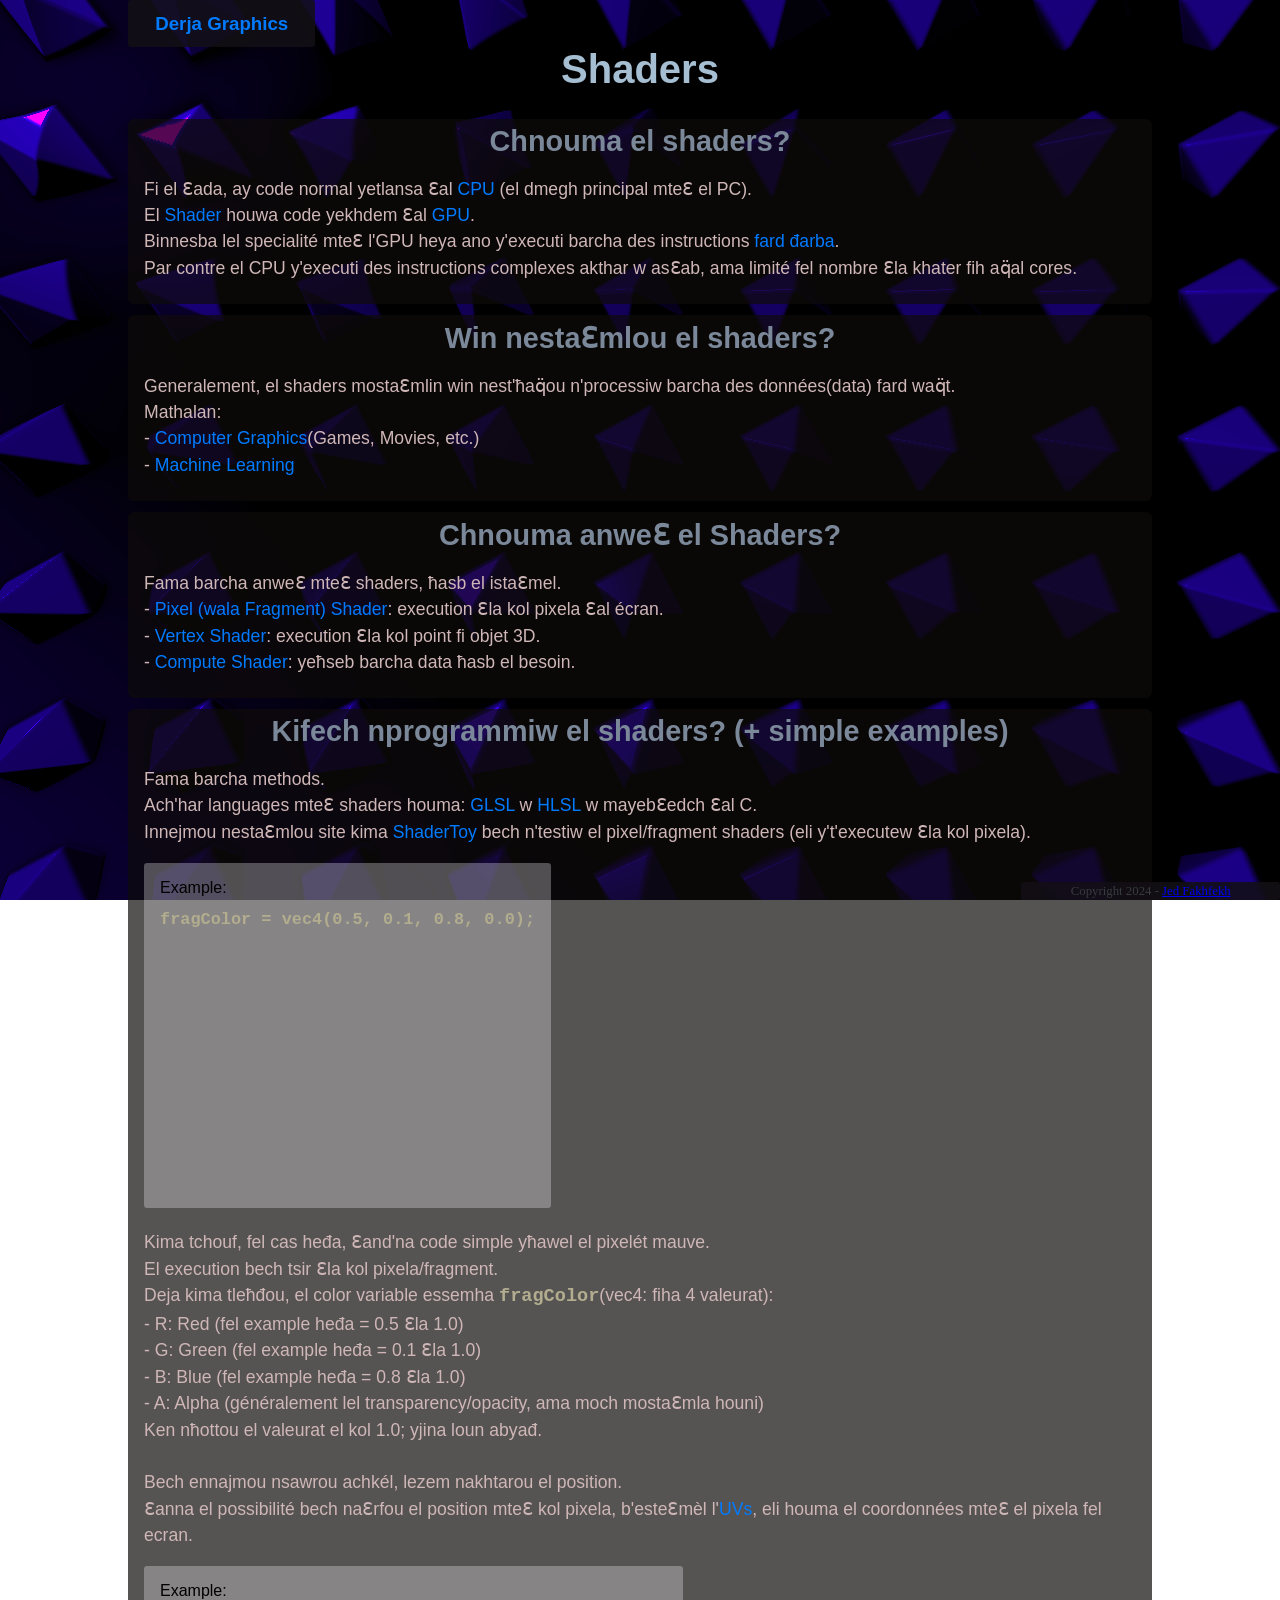
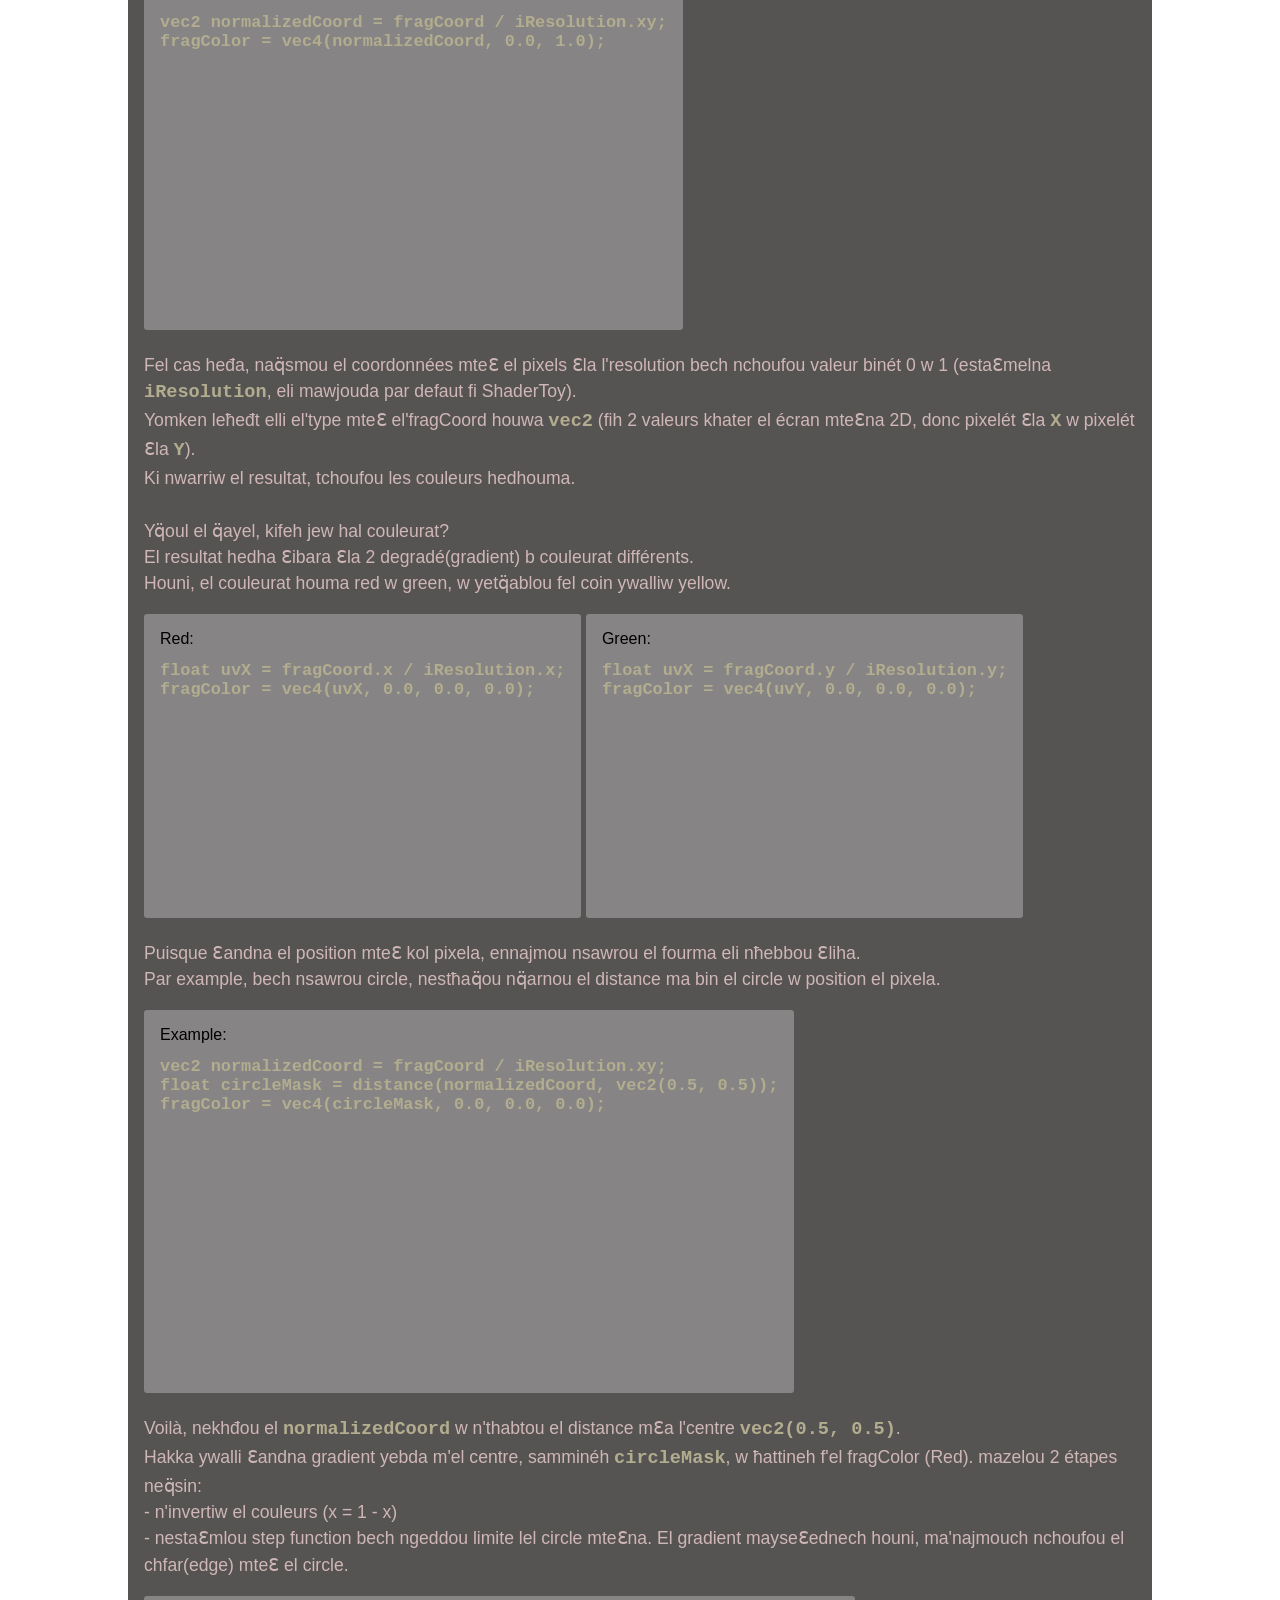
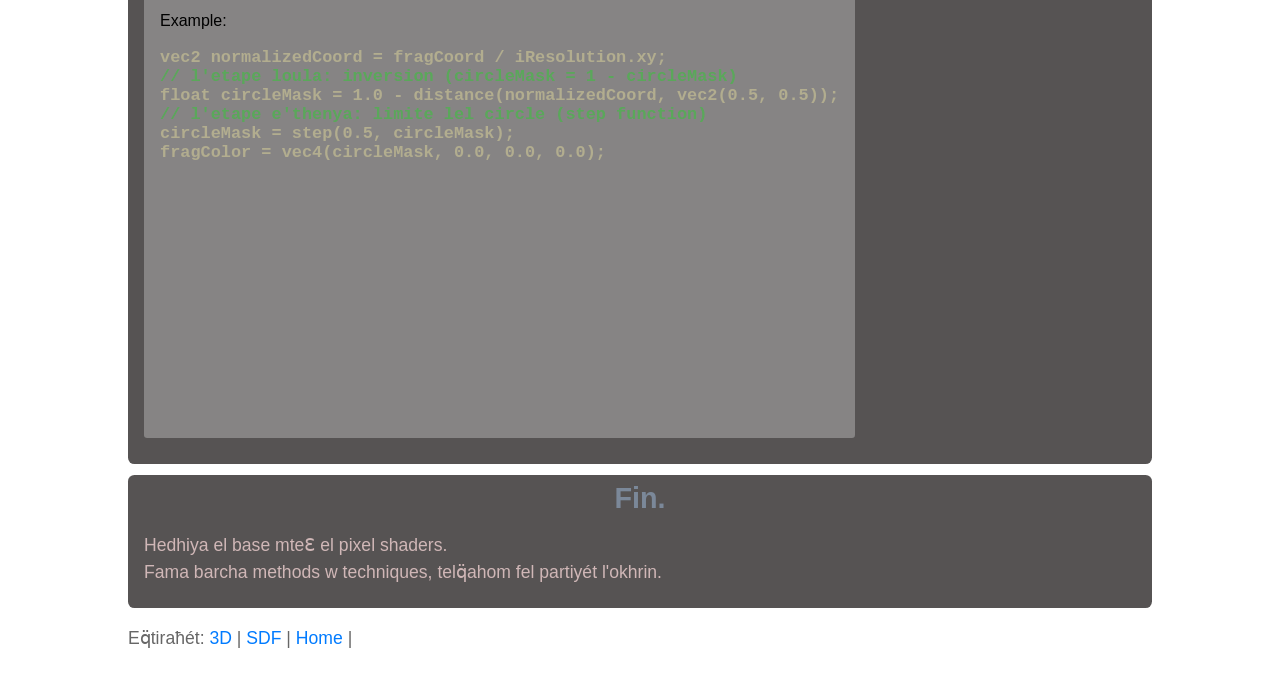
==== commit 9ea5e016: "add footer and suggestions" ====
--- a/docs/shaders/index.html
+++ b/docs/shaders/index.html
@@ -4,7 +4,7 @@
 <html>
 
 <head>
-	<meta name="Shaders" content="width=device-width, initial-scale=1.0">
+	<meta name="viewport" content="width=device-width, initial-scale=1.0">
 	<title>Derja Graphics | Shaders</title>
 	<link rel="stylesheet" type="text/css" href="../index.css">
 </head>
@@ -150,9 +150,26 @@
 				</div>
 			</p>
 		</div>
+		<div class="section">
+			<h2>Fin.</h2>
+			<p>
+				Hedhiya el base mteƐ el pixel shaders.<br>
+				Fama barcha methods w techniques, telq̈ahom fel partiyét l'okhrin.				
+			</p>
+		</div>
+		<div>
+			<p>
+				Eq̈tiraħét:
+				<a href="../index.html">3D</a> | 
+				<a href="../index.html">SDF</a> | 
+				<a href="../index.html">Home</a> | 
+			</p>
+		</div>
 	</div>
 	<canvas>Your browser does not seem to support HTML5 canvas.</canvas>
 	<script type="module" src="./index.js" type="text/javascript"> </script>
 </body>
-
+<footer>
+	Copyright 2024 - <a href="https://github.com/ougi-washi" target="_blank">Jed Fakhfekh</a>
+</footer>
 </html>
--- a/docs/index.css
+++ b/docs/index.css
@@ -8,12 +8,26 @@
 
 header {
     background-color: #131016de;
-    padding: 5px; 
-    border-radius: 5px;
+    padding: 0.01em; 
+    border-radius: .2em;
     position: fixed; 
     top: 0; 
-    width: 250px; 
+    width: 13em; 
     z-index: 5; 
+}
+
+footer {
+    background-color: #131016de;
+    color: #383c3f;
+    padding: 0.1em;
+    border-radius: 0.2em;
+    text-align: center;
+    position: fixed;
+    font-size: .8em;
+    bottom: 0;
+    right: 0;
+    width: 20%;
+    z-index: 5;
 }
 
 .header {
@@ -77,7 +91,12 @@
 
 .container h3 {
     font-size: 1.2em;
-    color: #a5bed2;
+    color: #748695;
+}
+
+.container h4 {
+    font-size: 1.1em;
+    color: #637381;
 }
 
 .container p {
@@ -98,9 +117,12 @@
 
 .section {
     background-color: rgba(15, 11, 11, 0.7);
-    padding: 20px;
-    margin-bottom: 20px;
-    border-radius: 5px;
+    padding-right: 1em;
+    padding-left: 1em;
+    padding-top: 0.4em;
+    padding-bottom: 0.3em;
+    margin-bottom: .7em;
+    border-radius: .4em;
 }
 
 .section h2 {
@@ -116,14 +138,20 @@
     line-height: 1.5;
 }
 
+.suggestion-section p {
+    font-size: 1.1em;
+    color: rgb(208, 183, 183);
+    line-height: 1.5;
+}
+
 #glsl-code {
-    margin-top: 20px;
+    margin-top: 0.0em;
     background-color: rgba(245, 245, 245, 0.3);
-    padding-right: 50px;
-    padding-left: 10px;
-    padding-top: 10px;
-    padding-bottom: 10px;
-    border-radius: 5px;
+    padding-right: 1em;
+    padding-left: 1em;
+    padding-top: 1em;
+    padding-bottom: 1em;
+    border-radius: 0.2em;
     display: inline-block; /* Adjust size based on content */
 
     overflow-x: auto;
@@ -143,12 +171,17 @@
     color: #5aa85a;
 }
 
+.tabbed-content {
+    margin-left: 40px;
+}
+
 #glsl-code iframe {
     display: block;
     margin-top: 10px;
     margin-bottom: 10px;
     margin-right: 5%;
     margin-left: 5%;
+    max-width: 80%;
     text-align: center;
     border: none;
 }
